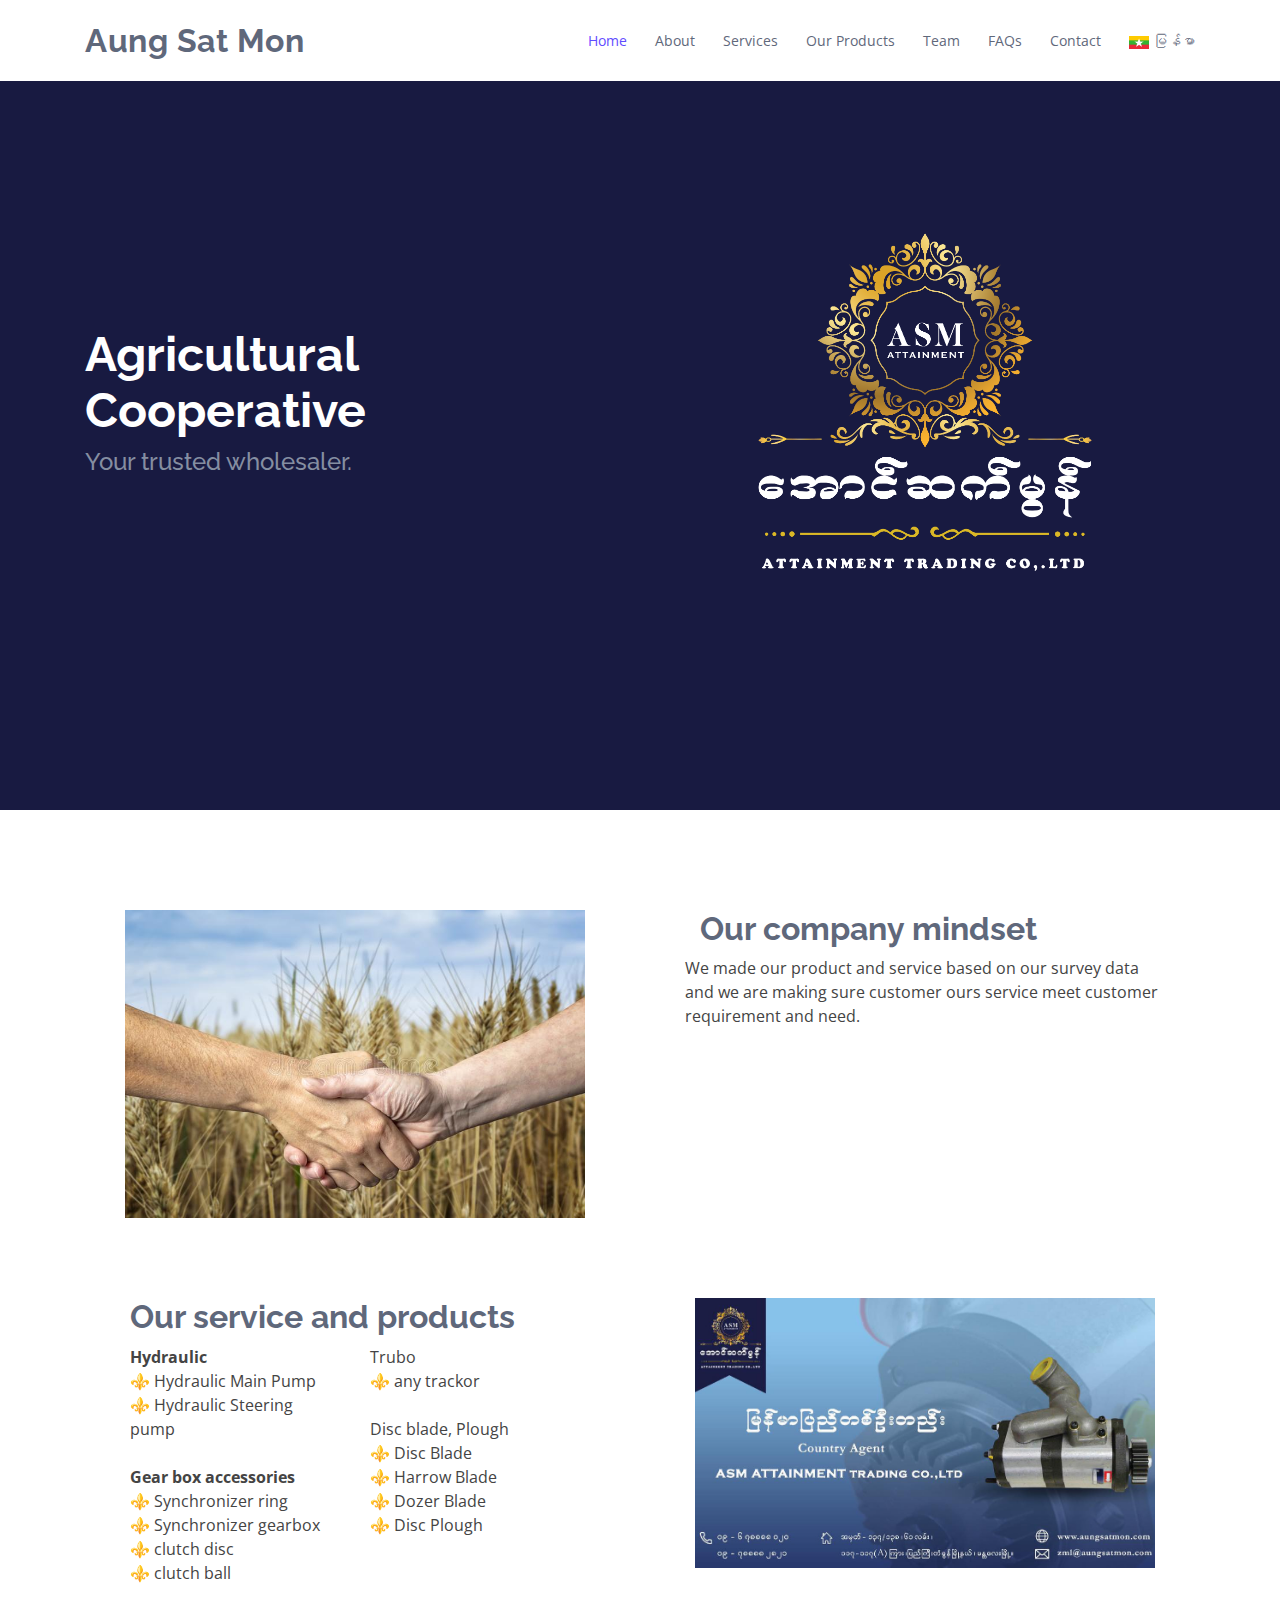
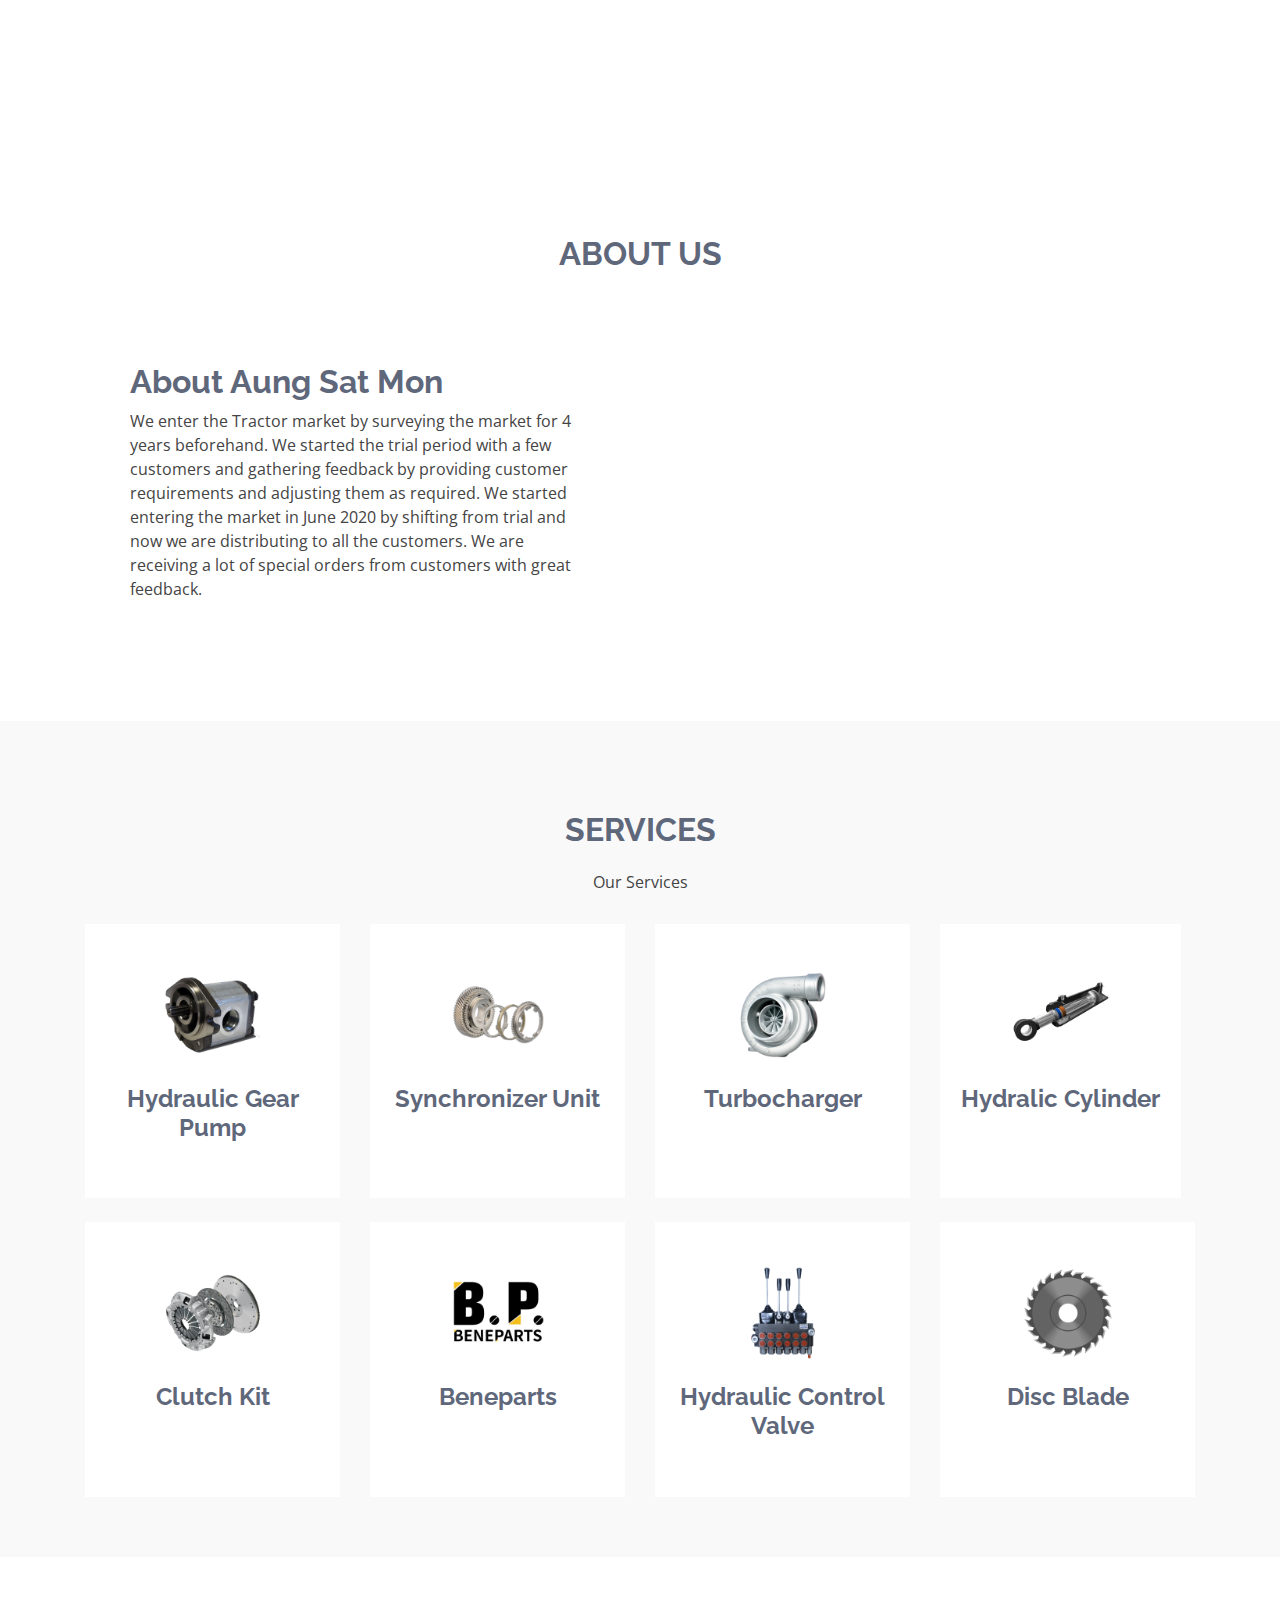
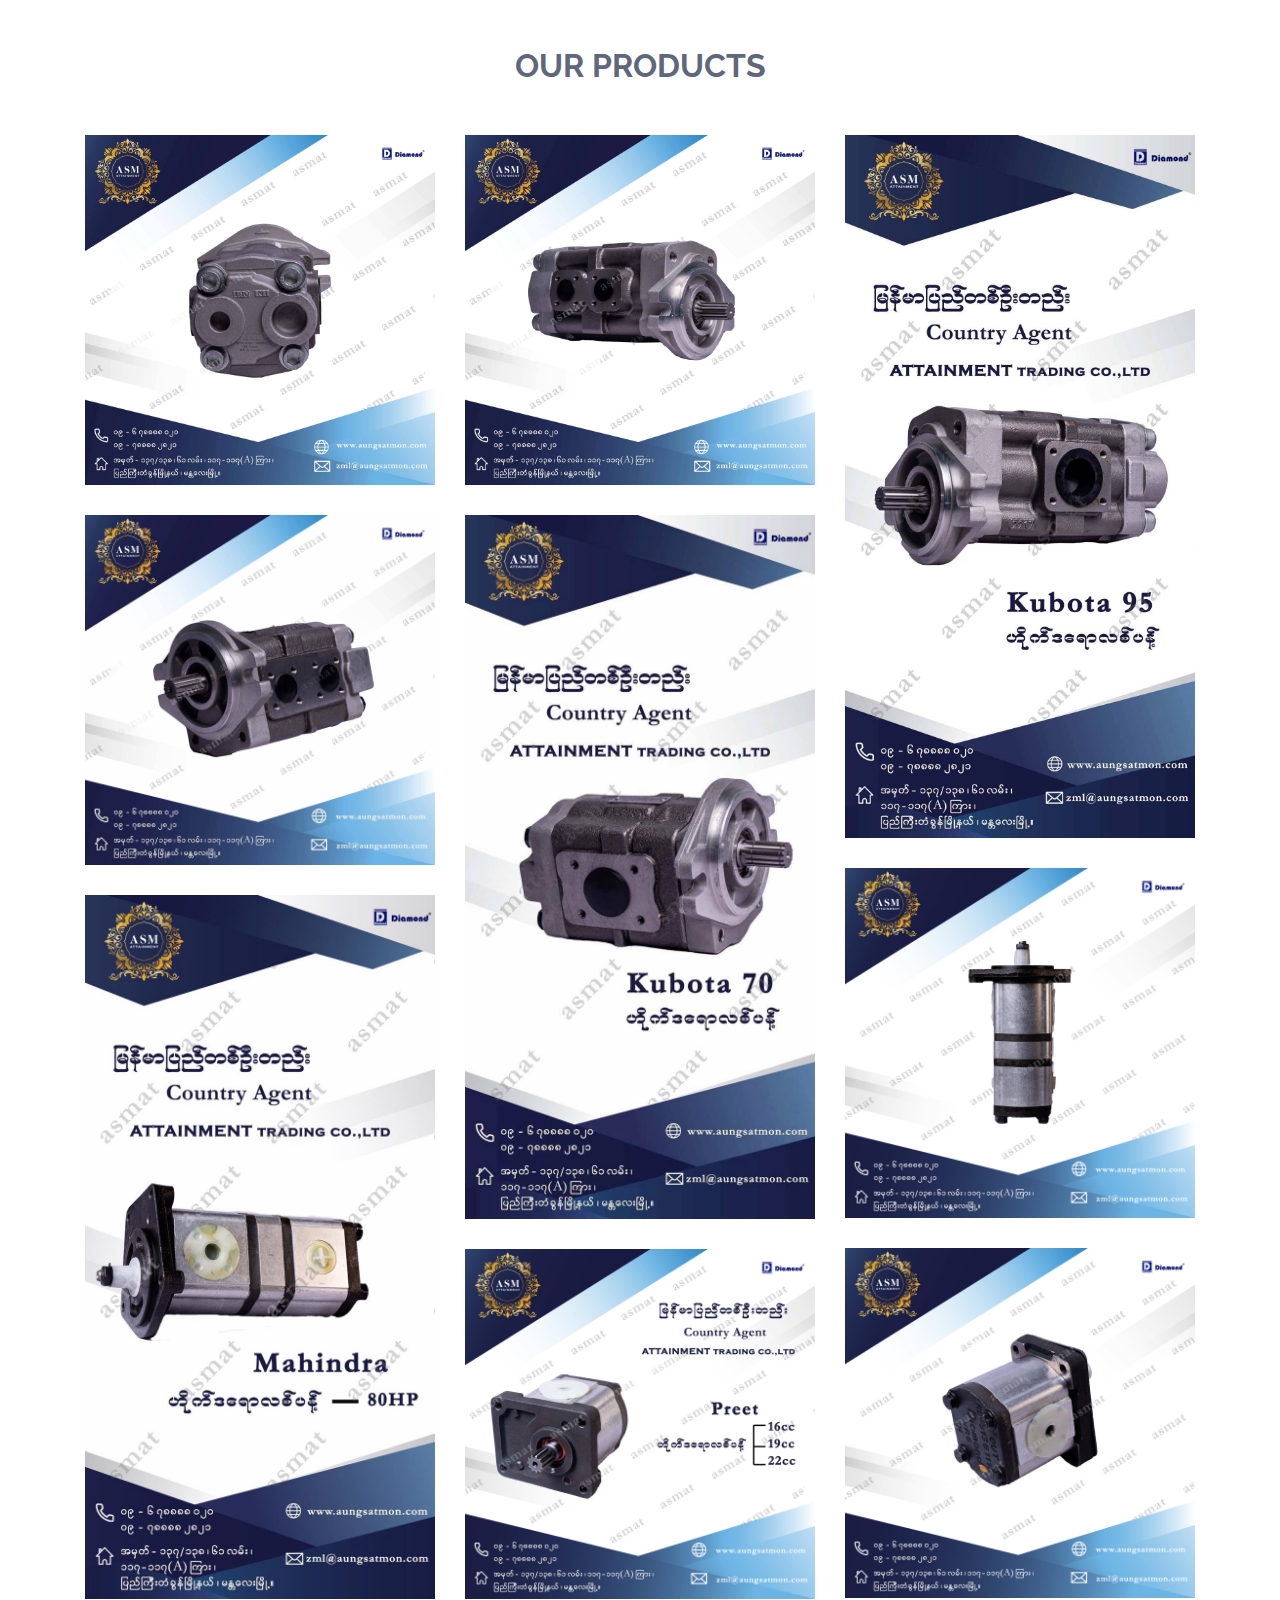
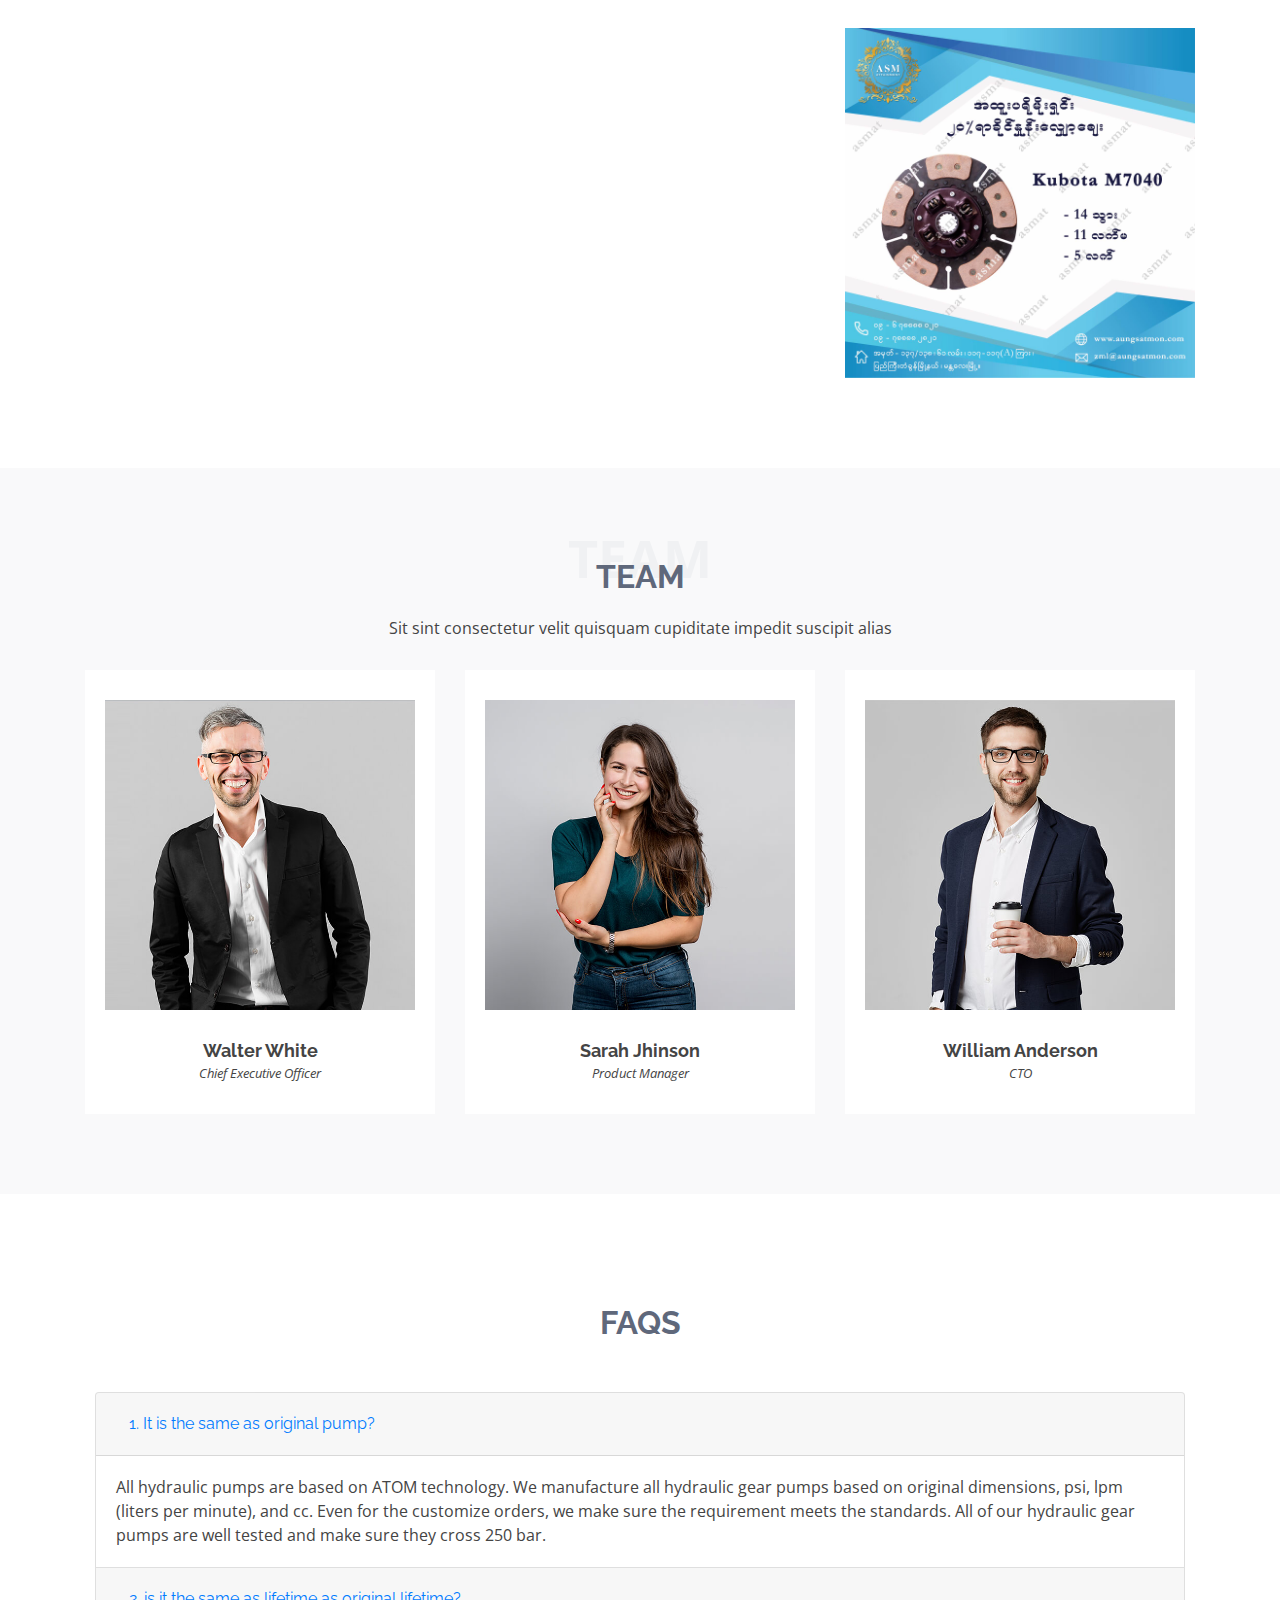
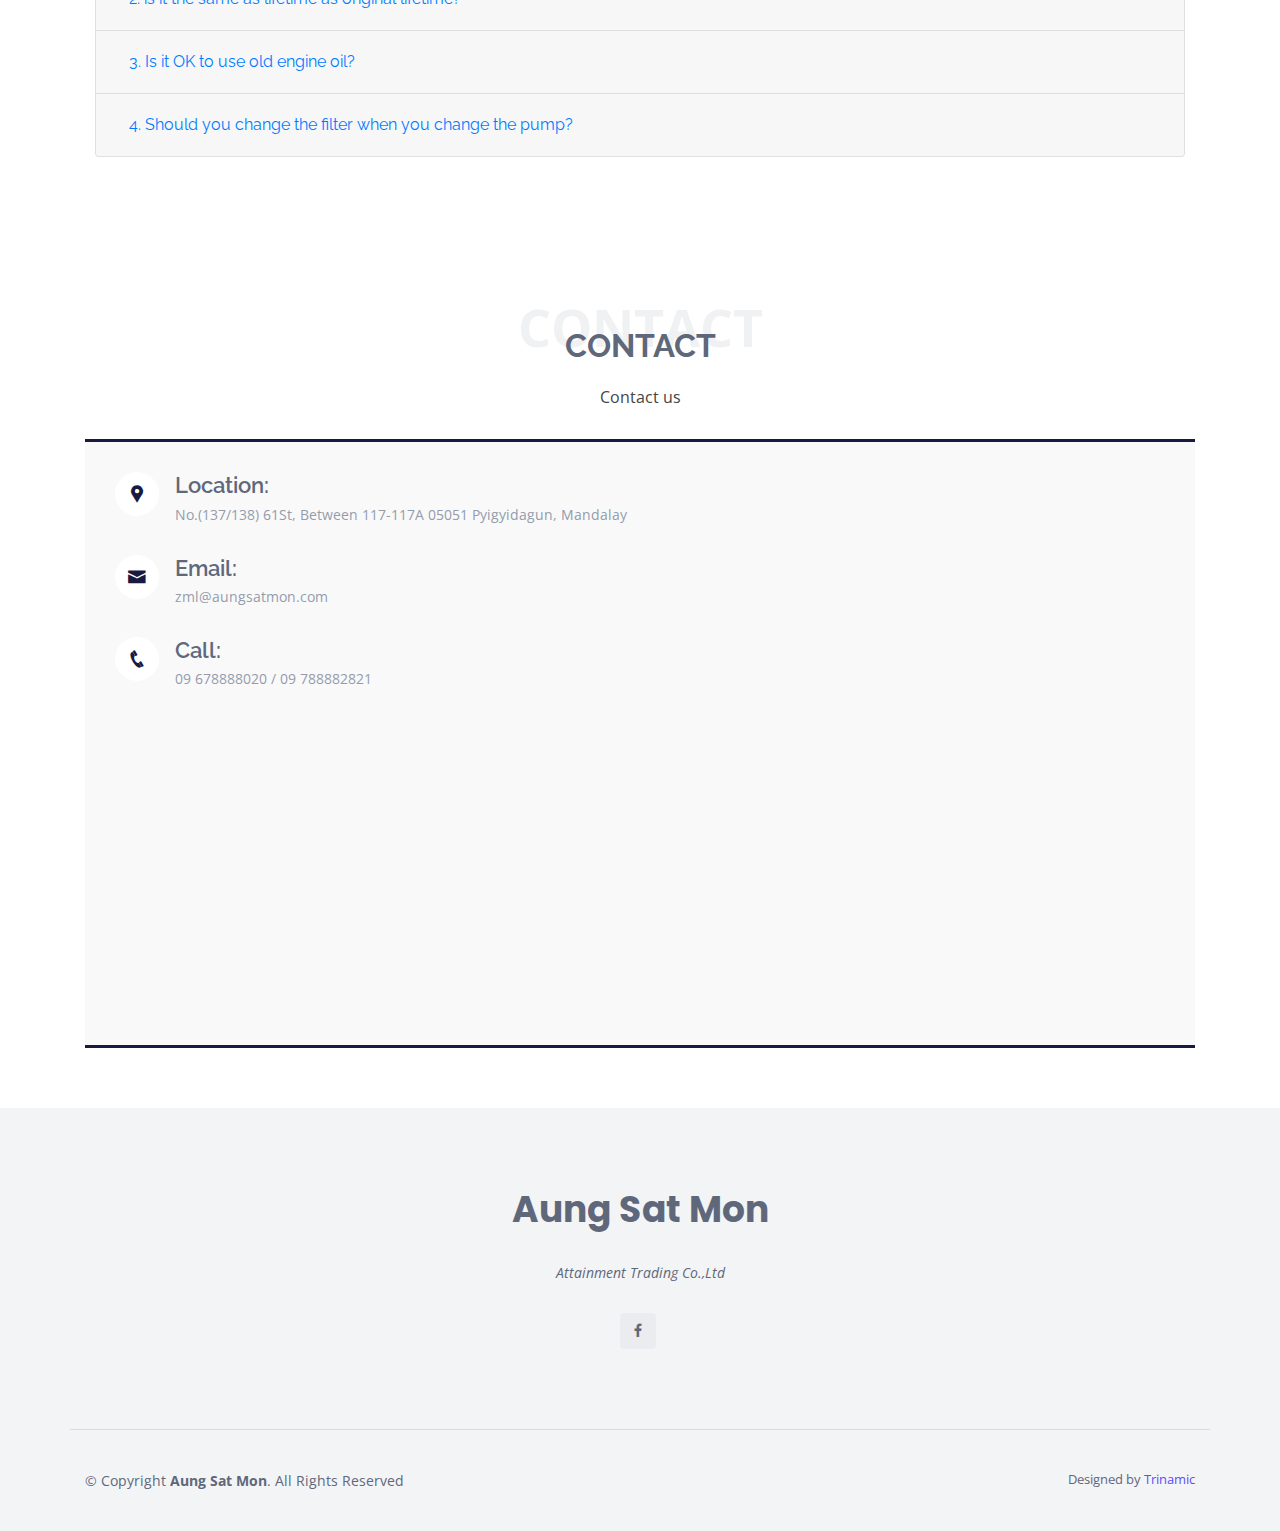
==== en/index.html @ 1b7f3166 "initial commit:" ====
<!DOCTYPE html>
<html lang="en">
  <head>
    <meta charset="utf-8" />
    <meta content="width=device-width, initial-scale=1.0" name="viewport" />

    <title>Aung Sat Mon</title>
    <meta content="" name="descriptison" />
    <meta content="" name="keywords" />

    <!-- Favicons -->
    <link href="../assets/img/favicon.png" rel="icon" />
    <link href="../assets/img/apple-touch-icon.png" rel="apple-touch-icon" />

    <!-- Google Fonts -->
    <link
      href="https://fonts.googleapis.com/css?family=Open+Sans:300,300i,400,400i,600,600i,700,700i|Raleway:300,300i,400,400i,500,500i,600,600i,700,700i|Poppins:300,300i,400,400i,500,500i,600,600i,700,700i"
      rel="stylesheet"
    />

    <!-- Vendor CSS Files -->
    <link
      href="../assets/vendor/bootstrap/css/bootstrap.min.css"
      rel="stylesheet"
    />
    <link href="../assets/vendor/icofont/icofont.min.css" rel="stylesheet" />
    <link
      href="../assets/vendor/boxicons/css/boxicons.min.css"
      rel="stylesheet"
    />
    <link href="../assets/vendor/venobox/venobox.css" rel="stylesheet" />
    <link
      href="../assets/vendor/owl.carousel/assets/owl.carousel.min.css"
      rel="stylesheet"
    />

    <!-- Template Main CSS File -->
    <link href="../assets/css/style.css" rel="stylesheet" />

    <!-- =======================================================
  * Template Name: eNno - v2.1.0
  * Template URL: https://bootstrapmade.com/enno-free-simple-bootstrap-template/
  * Author: BootstrapMade.com
  * License: https://bootstrapmade.com/license/
  ======================================================== -->
  </head>

  <body>
    <!-- ======= Header ======= -->
    <header id="header" class="fixed-top">
      <div class="container d-flex align-items-center">
        <h1 class="logo mr-auto"><a href="index.html">Aung Sat Mon</a></h1>
        <!-- Uncomment below if you prefer to use an image logo -->
        <!-- <a href="index.html" class="logo mr-auto"><img src="assets/img/logo.png" alt="" class="img-fluid"></a>-->

        <nav class="nav-menu d-none d-lg-block">
          <ul>
            <li class="active"><a href="index.html">Home</a></li>
            <li><a href="#about">About</a></li>
            <li><a href="#services">Services</a></li>
            <li><a href="#portfolio">Our Products</a></li>
            <li><a href="#team">Team</a></li>
            <li><a href="#faq">FAQs</a></li>
            <li><a href="#contact">Contact</a></li>
            <li>
              <a href="../mm/index.html"
                ><img src="../assets/img/mm.png" style="width: 20px" />
                မြန်မာ</a
              >
            </li>
          </ul>
        </nav>
        <!-- .nav-menu -->
      </div>
    </header>
    <!-- End Header -->

    <!-- ======= Hero Section ======= -->
    <section
      id="hero"
      class="d-flex align-items-center"
      style="background-color: #181a41; color: white"
    >
      <div class="container">
        <div class="row">
          <div
            class="col-lg-6 pt-5 pt-lg-0 order-2 order-lg-1 d-flex flex-column justify-content-center"
          >
            <h1>Agricultural Cooperative</h1>
            <h2>Your trusted wholesaler.</h2>
            <!-- <div class="d-flex">
              <a href="#about" class="btn-get-started scrollto">Get Started</a>
              <a
                href="https://www.youtube.com/watch?v=jDDaplaOz7Q"
                class="venobox btn-watch-video"
                data-vbtype="video"
                data-autoplay="true"
              >
                Watch Video <i class="icofont-play-alt-2"></i
              ></a>
            </div> -->
          </div>
          <div class="col-lg-6 order-1 order-lg-2 hero-img">
            <img
              src="../assets/img/logo.png"
              class="img-fluid animated"
              alt=""
            />
          </div>
        </div>
      </div>
    </section>
    <!-- End Hero -->

    <main id="main">
      <!-- ======= Featured Services Section ======= -->
      <!-- End Featured Services Section -->

      <!-- ======= About Section ======= -->
      <section class="about">
        <div class="container">
          <div class="row">
            <div class="col-lg-6">
              <img
                src="../assets/img/handshake.jpg"
                class="img-fluid"
                alt=""
                style="padding: 40px"
              />
            </div>
            <div
              class="col-lg-6 pt-4 pt-lg-0 content"
              style="padding: 60px; margin-top: 40px"
            >
              
              <h3>Our company mindset</h3>
              <div class="row">
                <p>
                  We made our product and service based on our survey data and
                  we are making sure customer ours service meet customer
                  requirement and need.
                </p>
              </div>
            </div>
          </div>
        </div>
        <div class="container">
          <div class="row">
            <div
              class="col-lg-6 pt-4 pt-lg-0 content"
              style="padding: 60px; margin-top: 40px"
            >
              <h3>
                Our service and products
              </h3>
              <div class="row">
              <div class="col-lg-6 pt-4 pt-lg-0 content">
              <p>
                <b>Hydraulic</b><br>
                ⚜️ Hydraulic Main Pump<br>
                ⚜️ Hydraulic Steering pump<br>
              </br>
               <b>Gear box accessories</b><br>
                ⚜️ Synchronizer ring<br>
                ⚜️ Synchronizer gearbox<br>
                ⚜️ clutch disc<br>
                ⚜️ clutch ball<br>
              </br>
            </p><p>
              </div>
              <div class="col-lg-6 pt-4 pt-lg-0 content">
               <b></b>Trubo<br>
                ⚜️ any trackor<br>
              </br>
               Disc blade, Plough<br>
                ⚜️ Disc Blade<br>
                ⚜️ Harrow Blade<br>
                ⚜️ Dozer Blade<br>
                ⚜️ Disc Plough<br>
              </p>
              </div>
              </div>
            </div>
            <div class="col-lg-6">
              <img
                src="../assets/img/our-serivce.jpg"
                class="img-fluid"
                alt=""
                style="padding: 40px"
              />
            </div>
          </div>
        </div>
      </section>

      <section id="about" class="about">
        <div class="container">
          <div class="section-title">
            <h2>About us</h2>
          </div>
          <div class="row">
            <div
              class="col-lg-6 pt-4 pt-lg-0 content"
              style="padding: 60px; margin-top: 40px"
            >
              <h3>About Aung Sat Mon</h3>
              <p>
                We enter the Tractor market by surveying the market for 4 years
                beforehand. We started the trial period with a few customers and
                gathering feedback by providing customer requirements and
                adjusting them as required. We started entering the market in
                June 2020 by shifting from trial and now we are distributing to
                all the customers. We are receiving a lot of special orders from
                customers with great feedback.
              </p>
            </div>
            <div class="col-lg-6 embed-responsive embed-responsive-16by9">
              <iframe
                src="https://www.facebook.com/plugins/video.php?href=https%3A%2F%2Fwww.facebook.com%2F105660654586125%2Fvideos%2F1381645515560037%2F&show_text=0&width=560"
                width="560"
                height="315"
                style="border: none; overflow: hidden"
                scrolling="no"
                frameborder="0"
                allowTransparency="true"
                allowfullscreen="true"
              ></iframe>
            </div>
          </div>
        </div>
      </section>
      <!-- End About Section -->

      <!-- ======= Counts Section ======= -->
      <!-- End Counts Section -->

      <!-- ======= Services Section ======= -->
      <section id="services" class="services section-bg">
        <div class="container">
          <div class="section-title">
            <h2>Services</h2>
            <p>Our Services</p>
          </div>

          <div class="row">
            <div class="col-lg-3 col-md-6 d-flex align-items-stretch">
              <div class="icon-box">
                <div class="icon">
                  <img
                    src="../assets/img/service/hydralicpump.png"
                    class="img-fluid service-img"
                  />
                </div>
                <h4><a href="">Hydraulic Gear Pump</a></h4>
              </div>
            </div>

            <div
              class="col-lg-3 col-md-6 d-flex align-items-stretch mt-4 mt-md-0"
            >
              <div class="icon-box">
                <div class="icon">
                  <img
                    src="../assets/img/service/sync.png"
                    class="img-fluid service-img"
                  />
                </div>
                <h4 style="width: 213px"><a href="">Synchronizer Unit</a></h4>
              </div>
            </div>

            <div
              class="col-lg-3 col-md-6 d-flex align-items-stretch mt-4 mt-lg-0"
            >
              <div class="icon-box">
                <div class="icon">
                  <img
                    src="../assets/img/service/turbocharger.png"
                    class="img-fluid service-img"
                  />
                </div>
                <h4 style="width: 213px"><a href="">Turbocharger</a></h4>
              </div>
            </div>

            <div
              class="col-lg-3 col-md-6 d-flex align-items-stretch mt-4 mt-lg-0"
            >
              <div class="icon-box">
                <div class="icon">
                  <img
                    src="../assets/img/service/hydraliccylindar.png"
                    class="img-fluid service-img"
                  />
                </div>
                <h4><a href="">Hydralic Cylinder</a></h4>
              </div>
            </div>

            <div class="col-lg-3 col-md-6 d-flex align-items-stretch mt-4">
              <div class="icon-box">
                <div class="icon">
                  <img
                    src="../assets/img/service/clutch-kit.png"
                    class="img-fluid service-img"
                  />
                </div>
                <h4 style="width: 213px"><a href="">Clutch Kit</a></h4>
              </div>
            </div>

            <div class="col-lg-3 col-md-6 d-flex align-items-stretch mt-4">
              <div class="icon-box">
                <div class="icon">
                  <img
                    src="../assets/img/service/benepart.png"
                    class="img-fluid service-img"
                  />
                </div>
                <h4 style="width: 213px"><a href="">Beneparts</a></h4>
              </div>
            </div>

            <div class="col-lg-3 col-md-6 d-flex align-items-stretch mt-4">
              <div class="icon-box">
                <div class="icon">
                  <img
                    src="../assets/img/service/controlvalve.png"
                    class="img-fluid service-img"
                  />
                </div>
                <h4><a href="">Hydraulic Control Valve</a></h4>
              </div>
            </div>

            <div class="col-lg-3 col-md-6 d-flex align-items-stretch mt-4">
              <div class="icon-box">
                <div class="icon">
                  <img
                    src="../assets/img/service/discblade.png"
                    class="img-fluid service-img"
                  />
                </div>
                <h4 style="width: 213px"><a href="">Disc Blade</a></h4>
              </div>
            </div>
          </div>
        </div>
      </section>
      <!-- End Services Section -->

      <!-- ======= Portfolio Section ======= -->
      <section id="portfolio" class="portfolio">
        <div class="container">
          <div class="section-title">
            <h2>Our Products</h2>
          </div>

          <!-- <div class="row">
            <div class="col-lg-12 d-flex justify-content-center">
              <ul id="portfolio-flters">
                <li data-filter="*" class="filter-active">All</li>
                <li data-filter=".filter-app">App</li>
                <li data-filter=".filter-card">Card</li>
                <li data-filter=".filter-web">Web</li>
              </ul>
            </div>
          </div> -->

          <div class="row portfolio-container">
            <div class="col-lg-4 col-md-6 portfolio-item filter-app">
              <img src="../assets/img/product1.jpg" class="img-fluid" alt="" />
              <div class="portfolio-info">
                <h4>Hydralic Pump</h4>
              </div>
            </div>

            <div class="col-lg-4 col-md-6 portfolio-item filter-web">
              <img src="../assets/img/product2.jpg" class="img-fluid" alt="" />
              <div class="portfolio-info">
                <h4>Hydralic Pump</h4>
              </div>
            </div>

            <div class="col-lg-4 col-md-6 portfolio-item filter-app">
              <img src="../assets/img/product3.jpg" class="img-fluid" alt="" />
              <div class="portfolio-info">
                <h4>Hydralic Pump</h4>
              </div>
            </div>

            <div class="col-lg-4 col-md-6 portfolio-item filter-app">
              <img src="../assets/img/product4.jpg" class="img-fluid" alt="" />
              <div class="portfolio-info">
                <h4>Hydralic Pump</h4>
              </div>
            </div>

            <div class="col-lg-4 col-md-6 portfolio-item filter-app">
              <img src="../assets/img/product5.jpg" class="img-fluid" alt="" />
              <div class="portfolio-info">
                <h4>Hydralic Pump</h4>
              </div>
            </div>

            <div class="col-lg-4 col-md-6 portfolio-item filter-app">
              <img src="../assets/img/product6.jpg" class="img-fluid" alt="" />
              <div class="portfolio-info">
                <h4>Hydralic Pump</h4>
              </div>
            </div>

            <div class="col-lg-4 col-md-6 portfolio-item filter-app">
              <img src="../assets/img/product7.jpg" class="img-fluid" alt="" />
              <div class="portfolio-info">
                <h4>Hydralic Pump</h4>
              </div>
            </div>

            <div class="col-lg-4 col-md-6 portfolio-item filter-app">
              <img src="../assets/img/product8.jpg" class="img-fluid" alt="" />
              <div class="portfolio-info">
                <h4>Hydralic Pump</h4>
              </div>
            </div>

            <div class="col-lg-4 col-md-6 portfolio-item filter-app">
              <img src="../assets/img/product9.jpg" class="img-fluid" alt="" />
              <div class="portfolio-info">
                <h4>Hydralic Pump</h4>
              </div>
            </div>

            <div class="col-lg-4 col-md-6 portfolio-item filter-app">
              <img src="../assets/img/product10.jpg" class="img-fluid" alt="" />
              <div class="portfolio-info">
                <h4>Clutch Disc</h4>
              </div>
            </div>
          </div>
        </div>
      </section>
      <!-- End Portfolio Section -->

      <!-- ======= Testimonials Section ======= -->
      
      <!-- End Testimonials Section -->

      <!-- ======= Cta Section ======= -->
      <!-- <section id="cta" class="cta">
        <div class="container">
          <div class="text-center">
            <h3>Call To Action</h3>
            <p>
              Duis aute irure dolor in reprehenderit in voluptate velit esse
              cillum dolore eu fugiat nulla pariatur. Excepteur sint occaecat
              cupidatat non proident, sunt in culpa qui officia deserunt mollit
              anim id est laborum.
            </p>
            <a class="cta-btn" href="#">Call To Action</a>
          </div>
        </div>
      </section> -->
      <!-- End Cta Section -->

      <!-- ======= Team Section ======= -->
      <section id="team" class="team section-bg">
        <div class="container">
          <div class="section-title">
            <span>Team</span>
            <h2>Team</h2>
            <p>
              Sit sint consectetur velit quisquam cupiditate impedit suscipit
              alias
            </p>
          </div>

          <div class="row">
            <div class="col-lg-4 col-md-6 d-flex align-items-stretch">
              <div class="member">
                <img src="../assets/img/team/team-1.jpg" alt="" />
                <h4>Walter White</h4>
                <span>Chief Executive Officer</span>
              </div>
            </div>

            <div class="col-lg-4 col-md-6 d-flex align-items-stretch">
              <div class="member">
                <img src="../assets/img/team/team-2.jpg" alt="" />
                <h4>Sarah Jhinson</h4>
                <span>Product Manager</span>
              </div>
            </div>

            <div class="col-lg-4 col-md-6 d-flex align-items-stretch">
              <div class="member">
                <img src="../assets/img/team/team-3.jpg" alt="" />
                <h4>William Anderson</h4>
                <span>CTO</span>
              </div>
            </div>
          </div>
        </div>
      </section>
      <!-- End Team Section -->
      <section id="faq" style="padding: 80px">
        <div class="container">
          <div class="section-title">
            <h2>FAQs</h2>
          </div>
          <div class="accordion" id="accordionExample">
            <div class="card">
              <div class="card-header" id="headingOne">
                <h2 class="mb-0">
                  <button
                    class="btn btn-link btn-block text-left"
                    type="button"
                    data-toggle="collapse"
                    data-target="#collapseOne"
                    aria-expanded="true"
                    aria-controls="collapseOne"
                  >
                    1. It is the same as original pump?
                  </button>
                </h2>
              </div>

              <div
                id="collapseOne"
                class="collapse show"
                aria-labelledby="headingOne"
                data-parent="#accordionExample"
              >
                <div class="card-body">
                  All hydraulic pumps are based on ATOM technology. We
                  manufacture all hydraulic gear pumps based on original
                  dimensions, psi, lpm (liters per minute), and cc. Even for the
                  customize orders, we make sure the requirement meets the
                  standards. All of our hydraulic gear pumps are well tested and
                  make sure they cross 250 bar.
                </div>
              </div>
            </div>
            <div class="card">
              <div class="card-header" id="headingTwo">
                <h2 class="mb-0">
                  <button
                    class="btn btn-link btn-block text-left collapsed"
                    type="button"
                    data-toggle="collapse"
                    data-target="#collapseTwo"
                    aria-expanded="false"
                    aria-controls="collapseTwo"
                  >
                    2. is it the same as lifetime as original lifetime?
                  </button>
                </h2>
              </div>
              <div
                id="collapseTwo"
                class="collapse"
                aria-labelledby="headingTwo"
                data-parent="#accordionExample"
              >
                <div class="card-body">
                  We used the same technology, the same material, and the
                  standards as the original therefore we guarantee it will be
                  the same as the original.
                </div>
              </div>
            </div>
            <div class="card">
              <div class="card-header" id="headingFour">
                <h2 class="mb-0">
                  <button
                    class="btn btn-link btn-block text-left collapsed"
                    type="button"
                    data-toggle="collapse"
                    data-target="#collapseThree"
                    aria-expanded="false"
                    aria-controls="collapseThree"
                  >
                    3. Is it OK to use old engine oil?
                  </button>
                </h2>
              </div>
              <div
                id="collapseThree"
                class="collapse"
                aria-labelledby="headingThree"
                data-parent="#accordionExample"
              >
                <div class="card-body">
                  It’s better to use only the recommended lifetime and
                  recommended oil to protect the pump and its longevity.
                </div>
              </div>
            </div>
            <div class="card">
              <div class="card-header" id="headingThree">
                <h2 class="mb-0">
                  <button
                    class="btn btn-link btn-block text-left collapsed"
                    type="button"
                    data-toggle="collapse"
                    data-target="#collapseFour"
                    aria-expanded="false"
                    aria-controls="collapseFour"
                  >
                    4. Should you change the filter when you change the pump?
                  </button>
                </h2>
              </div>
              <div
                id="collapseFour"
                class="collapse"
                aria-labelledby="headingFour"
                data-parent="#accordionExample"
              >
                <div class="card-body">
                  Whenever you change the pump, you need to change the filter.
                  The filter needs to change when it reaches 200 running hours.
                  If you don’t change the hydraulic filter then the pump
                  lifetime can be degraded. Hydraulic filter specifications such
                  as material and dimensions need to match as the original
                  filter.
                </div>
              </div>
            </div>
          </div>
        </div>
      </section>
      <!-- ======= Contact Section ======= -->
      <section id="contact" class="contact">
        <div class="container">
          <div class="section-title">
            <span>Contact</span>
            <h2>Contact</h2>
            <p>Contact us</p>
          </div>

          <div class="row">
            <div class="col-lg-12 d-flex align-items-stretch">
              <div class="info">
                <div class="address">
                  <i class="icofont-google-map"></i>
                  <h4>Location:</h4>
                  <p>
                    No.(137/138) 61St, Between 117-117A 05051 Pyigyidagun,
                    Mandalay
                  </p>
                </div>

                <div class="email">
                  <i class="icofont-envelope"></i>
                  <h4>Email:</h4>
                  <p>zml@aungsatmon.com</p>
                </div>

                <div class="phone">
                  <i class="icofont-phone"></i>
                  <h4>Call:</h4>
                  <a href="tel:09254176266"
                    ><p>09 678888020 / 09 788882821</p></a
                  >
                </div>

                <iframe
                  src="https://www.google.com/maps/embed?pb=!1m18!1m12!1m3!1d925.3608891069446!2d96.11097082917853!3d21.917493243268254!2m3!1f0!2f0!3f0!3m2!1i1024!2i768!4f13.1!3m3!1m2!1s0x0%3A0x0!2zMjHCsDU1JzAzLjAiTiA5NsKwMDYnNDEuNSJF!5e0!3m2!1sen!2smm!4v1600012897300!5m2!1sen!2smm"
                  frameborder="0"
                  style="border: 0; width: 100%; height: 290px"
                  allowfullscreen
                ></iframe>
              </div>
            </div>
          </div>
        </div>
      </section>
      <!-- End Contact Section -->
    </main>
    <!-- End #main -->

    <!-- ======= Footer ======= -->
    <footer id="footer">
      <div class="footer-top">
        <div class="container">
          <div class="row justify-content-center">
            <div class="col-lg-6">
              <h3>Aung Sat Mon</h3>
              <p>Attainment Trading Co.,Ltd</p>
            </div>
          </div>

          <!-- <div class="row footer-newsletter justify-content-center">
            <div class="col-lg-6">
              <form action="" method="post">
                <input
                  type="email"
                  name="email"
                  placeholder="Enter your Email"
                /><input type="submit" value="Subscribe" />
              </form>
            </div>
          </div> -->

          <div class="social-links">
            <!-- <a href="#" class="twitter"><i class="bx bxl-twitter"></i></a> -->
            <a
              href="https://www.facebook.com/Aung-Sat-Mon-Trading-105660654586125"
              class="facebook"
              target="_blank"
              ><i class="bx bxl-facebook"></i
            ></a>
            <!-- <a href="#" class="instagram"><i class="bx bxl-instagram"></i></a>
            <a href="#" class="google-plus"><i class="bx bxl-skype"></i></a>
            <a href="#" class="linkedin"><i class="bx bxl-linkedin"></i></a> -->
          </div>
        </div>
      </div>

      <div class="container footer-bottom clearfix">
        <div class="copyright">
          &copy; Copyright <strong><span>Aung Sat Mon</span></strong
          >. All Rights Reserved
        </div>
        <div class="credits">
          <!-- All the links in the footer should remain intact. -->
          <!-- You can delete the links only if you purchased the pro version. -->
          <!-- Licensing information: https://bootstrapmade.com/license/ -->
          <!-- Purchase the pro version with working PHP/AJAX contact form: https://bootstrapmade.com/enno-free-simple-bootstrap-template/ -->
          Designed by <a href="#">Trinamic</a>
        </div>
      </div>
    </footer>
    <!-- End Footer -->

    <a href="#" class="back-to-top"><i class="icofont-simple-up"></i></a>

    <!-- Vendor JS Files -->
    <script src="../assets/vendor/jquery/jquery.min.js"></script>
    <script src="../assets/vendor/bootstrap/js/bootstrap.bundle.min.js"></script>
    <script src="../assets/vendor/jquery.easing/jquery.easing.min.js"></script>
    <script src="../assets/vendor/php-email-form/validate.js"></script>
    <script src="../assets/vendor/waypoints/jquery.waypoints.min.js"></script>
    <script src="../assets/vendor/counterup/counterup.min.js"></script>
    <script src="../assets/vendor/isotope-layout/isotope.pkgd.min.js"></script>
    <script src="../assets/vendor/venobox/venobox.min.js"></script>
    <script src="../assets/vendor/owl.carousel/owl.carousel.min.js"></script>

    <!-- Template Main JS File -->
    <script src="../assets/js/main.js"></script>
  </body>
</html>
---- assets/vendor/venobox/venobox.css ----
/* ------ venobox.css --------*/
.vbox-overlay *, .vbox-overlay *:before, .vbox-overlay *:after{
    -webkit-backface-visibility: hidden;
    -webkit-box-sizing:border-box;
    -moz-box-sizing:border-box;
    box-sizing:border-box;
}
.vbox-overlay * { 
    -webkit-backface-visibility: visible;
    backface-visibility: visible;
}
.vbox-overlay{
    display: -webkit-flex;
    display: flex;
    -webkit-flex-direction: column;
    flex-direction: column;
    -webkit-justify-content: center;
    justify-content: center;
    -webkit-align-items: center;
    align-items: center;
    position: fixed;
    left: 0;
    top: 0;
    bottom: 0;
    right: 0;
    z-index: 999999;
}

/* ----- navigation ----- */
.vbox-title{
    width: 100%;
    height: 40px;
    float: left;
    text-align: center;
    line-height: 28px;
    font-size: 12px;
    padding: 6px 50px;
    overflow: hidden;
    position: fixed;
    display: none;
    left: 0;
    z-index: 89;
}
.vbox-close{
    cursor: pointer;
    position: fixed;
    top: -1px;
    right: 0;
    width: 50px;
    height: 40px;
    padding: 6px;
    display: block;
    background-position:10px center;
    overflow: hidden;
    font-size: 24px;
    line-height: 1;
    text-align: center;
    z-index: 99;
}
.vbox-left{
    cursor: pointer;
    position: fixed;
    left: 0;
    height: 40px;
    overflow: hidden;
    line-height: 28px;
    font-size: 12px;
    z-index: 99;
    display: flex;
    align-items:center;
}
.vbox-num{
    display: inline-block;
    margin: 6px 0 6px 15px;
}
/* ----- Social share ----- */
.vbox-share{
    line-height: 28px;
    font-size: 12px;
    overflow: hidden;
    position: fixed;
    left: 0;
    z-index: 98;
    display: flex;
    align-items:center;
    justify-content: center;
    width: 100%;
    text-align: center;
}
.vbox-share svg{
    max-height: 28px;
    width: 28px;
    z-index: 10;
    margin-left: 12px;
    margin-top: 6px;
    margin-bottom: 6px;
    vertical-align: middle;
}


/* ----- navigation ARROWS ----- */
.vbox-next, .vbox-prev{
    position: fixed;
    top: 50%;
    margin-top: -15px;
    overflow: hidden;
    cursor: pointer;
    display: block;
    width: 45px;
    height: 45px;
    z-index: 99;
}
.vbox-next span, .vbox-prev span{
    position: relative;
    width: 20px;
    height: 20px;
    border: 2px solid transparent;
    border-top-color: #B6B6B6;
    border-right-color: #B6B6B6;
    text-indent: -100px;
    position: absolute;
    top: 8px;
    display: block;
}
.vbox-prev{
    left: 15px;
}
.vbox-next{
    right: 15px;
}
.vbox-prev span{
    left: 10px;
    -ms-transform: rotate(-135deg);
    -webkit-transform: rotate(-135deg);
    transform: rotate(-135deg);
}
.vbox-next span{
    -ms-transform: rotate(45deg);
    -webkit-transform: rotate(45deg);
    transform: rotate(45deg);
    right: 10px;
}
/* ------- inline window ------ */
.vbox-inline{
    width: 420px;
    height: 315px;
    height: 70vh;
    padding: 10px;
    background: #fff;
    margin: 0 auto;
    overflow: auto;
    text-align: left;
}
/* ------- Video & iFrames window ------ */
.venoframe{
    max-width: 100%;
    width: 100%;
    border: none;
    width: 100%;
    height: 260px;
    height: 70vh;
}
.venoframe.vbvid{
    height: 260px;
}
@media (min-width: 768px) {
    .venoframe, .vbox-inline{
        width: 90%;
        height: 360px;
        height: 70vh;
    }
    .venoframe.vbvid{
        width: 640px;
        height: 360px;
    }
}
@media (min-width: 992px) {
    .venoframe, .vbox-inline{
        max-width: 1200px;
        width: 80%;
        height: 540px;
        height: 70vh;
    }
    .venoframe.vbvid{
        width: 960px;
        height: 540px;
    }
}
/* 
Please do NOT edit this part! 
or at least read this note: http://i.imgur.com/7C0ws9e.gif
*/
.vbox-open{
    overflow: hidden;
}
.vbox-container{
    position: absolute;
    left: 0;
    right: 0;
    top: 0;
    bottom: 0;
    overflow-x: hidden;
    overflow-y: scroll;
    overflow-scrolling: touch;
    -webkit-overflow-scrolling: touch;
    z-index: 20;
    max-height: 100%;

}

.vbox-content{
    text-align: center;
    float: left;
    width: 100%;
    position: relative;
    overflow: hidden;
    padding: 20px 4%;
}
.vbox-container img{
    max-width: 100%;
    height: auto;
}
.vbox-figlio{
    box-shadow: 0 0 12px rgba(0,0,0,0.19), 0 6px 6px rgba(0,0,0,0.23);
    max-width: 100%;
    text-align: initial;
}
img.vbox-figlio{
    -webkit-user-select: none;
-khtml-user-select: none;
-moz-user-select: none;
-o-user-select: none;
user-select: none;
}
.vbox-content.swipe-left{
    margin-left: -200px !important;
}
.vbox-content.swipe-right{
    margin-left: 200px !important;
}
.vbox-animated{
    webkit-transition: margin 300ms ease-out;
    transition: margin 300ms ease-out;
}

/* ---------- preloader ----------
 * SPINKIT 
 * http://tobiasahlin.com/spinkit/
-------------------------------- */
.sk-double-bounce,.sk-rotating-plane{width:40px;height:40px;margin:40px auto}.sk-rotating-plane{background-color:#333;-webkit-animation:sk-rotatePlane 1.2s infinite ease-in-out;animation:sk-rotatePlane 1.2s infinite ease-in-out}@-webkit-keyframes sk-rotatePlane{0%{-webkit-transform:perspective(120px) rotateX(0) rotateY(0);transform:perspective(120px) rotateX(0) rotateY(0)}50%{-webkit-transform:perspective(120px) rotateX(-180.1deg) rotateY(0);transform:perspective(120px) rotateX(-180.1deg) rotateY(0)}100%{-webkit-transform:perspective(120px) rotateX(-180deg) rotateY(-179.9deg);transform:perspective(120px) rotateX(-180deg) rotateY(-179.9deg)}}@keyframes sk-rotatePlane{0%{-webkit-transform:perspective(120px) rotateX(0) rotateY(0);transform:perspective(120px) rotateX(0) rotateY(0)}50%{-webkit-transform:perspective(120px) rotateX(-180.1deg) rotateY(0);transform:perspective(120px) rotateX(-180.1deg) rotateY(0)}100%{-webkit-transform:perspective(120px) rotateX(-180deg) rotateY(-179.9deg);transform:perspective(120px) rotateX(-180deg) rotateY(-179.9deg)}}.sk-double-bounce{position:relative}.sk-double-bounce .sk-child{width:100%;height:100%;border-radius:50%;background-color:#333;opacity:.6;position:absolute;top:0;left:0;-webkit-animation:sk-doubleBounce 2s infinite ease-in-out;animation:sk-doubleBounce 2s infinite ease-in-out}.sk-chasing-dots .sk-child,.sk-spinner-pulse,.sk-three-bounce .sk-child{background-color:#333;border-radius:100%}.sk-double-bounce .sk-double-bounce2{-webkit-animation-delay:-1s;animation-delay:-1s}@-webkit-keyframes sk-doubleBounce{0%,100%{-webkit-transform:scale(0);transform:scale(0)}50%{-webkit-transform:scale(1);transform:scale(1)}}@keyframes sk-doubleBounce{0%,100%{-webkit-transform:scale(0);transform:scale(0)}50%{-webkit-transform:scale(1);transform:scale(1)}}.sk-wave{margin:40px auto;width:50px;height:40px;text-align:center;font-size:10px}.sk-wave .sk-rect{background-color:#333;height:100%;width:6px;display:inline-block;-webkit-animation:sk-waveStretchDelay 1.2s infinite ease-in-out;animation:sk-waveStretchDelay 1.2s infinite ease-in-out}.sk-wave .sk-rect1{-webkit-animation-delay:-1.2s;animation-delay:-1.2s}.sk-wave .sk-rect2{-webkit-animation-delay:-1.1s;animation-delay:-1.1s}.sk-wave .sk-rect3{-webkit-animation-delay:-1s;animation-delay:-1s}.sk-wave .sk-rect4{-webkit-animation-delay:-.9s;animation-delay:-.9s}.sk-wave .sk-rect5{-webkit-animation-delay:-.8s;animation-delay:-.8s}@-webkit-keyframes sk-waveStretchDelay{0%,100%,40%{-webkit-transform:scaleY(.4);transform:scaleY(.4)}20%{-webkit-transform:scaleY(1);transform:scaleY(1)}}@keyframes sk-waveStretchDelay{0%,100%,40%{-webkit-transform:scaleY(.4);transform:scaleY(.4)}20%{-webkit-transform:scaleY(1);transform:scaleY(1)}}.sk-wandering-cubes{margin:40px auto;width:40px;height:40px;position:relative}.sk-wandering-cubes .sk-cube{background-color:#333;width:10px;height:10px;position:absolute;top:0;left:0;-webkit-animation:sk-wanderingCube 1.8s ease-in-out -1.8s infinite both;animation:sk-wanderingCube 1.8s ease-in-out -1.8s infinite both}.sk-chasing-dots,.sk-spinner-pulse{width:40px;height:40px;margin:40px auto}.sk-wandering-cubes .sk-cube2{-webkit-animation-delay:-.9s;animation-delay:-.9s}@-webkit-keyframes sk-wanderingCube{0%{-webkit-transform:rotate(0);transform:rotate(0)}25%{-webkit-transform:translateX(30px) rotate(-90deg) scale(.5);transform:translateX(30px) rotate(-90deg) scale(.5)}50%{-webkit-transform:translateX(30px) translateY(30px) rotate(-179deg);transform:translateX(30px) translateY(30px) rotate(-179deg)}50.1%{-webkit-transform:translateX(30px) translateY(30px) rotate(-180deg);transform:translateX(30px) translateY(30px) rotate(-180deg)}75%{-webkit-transform:translateX(0) translateY(30px) rotate(-270deg) scale(.5);transform:translateX(0) translateY(30px) rotate(-270deg) scale(.5)}100%{-webkit-transform:rotate(-360deg);transform:rotate(-360deg)}}@keyframes sk-wanderingCube{0%{-webkit-transform:rotate(0);transform:rotate(0)}25%{-webkit-transform:translateX(30px) rotate(-90deg) scale(.5);transform:translateX(30px) rotate(-90deg) scale(.5)}50%{-webkit-transform:translateX(30px) translateY(30px) rotate(-179deg);transform:translateX(30px) translateY(30px) rotate(-179deg)}50.1%{-webkit-transform:translateX(30px) translateY(30px) rotate(-180deg);transform:translateX(30px) translateY(30px) rotate(-180deg)}75%{-webkit-transform:translateX(0) translateY(30px) rotate(-270deg) scale(.5);transform:translateX(0) translateY(30px) rotate(-270deg) scale(.5)}100%{-webkit-transform:rotate(-360deg);transform:rotate(-360deg)}}.sk-spinner-pulse{-webkit-animation:sk-pulseScaleOut 1s infinite ease-in-out;animation:sk-pulseScaleOut 1s infinite ease-in-out}@-webkit-keyframes sk-pulseScaleOut{0%{-webkit-transform:scale(0);transform:scale(0)}100%{-webkit-transform:scale(1);transform:scale(1);opacity:0}}@keyframes sk-pulseScaleOut{0%{-webkit-transform:scale(0);transform:scale(0)}100%{-webkit-transform:scale(1);transform:scale(1);opacity:0}}.sk-chasing-dots{position:relative;text-align:center;-webkit-animation:sk-chasingDotsRotate 2s infinite linear;animation:sk-chasingDotsRotate 2s infinite linear}.sk-chasing-dots .sk-child{width:60%;height:60%;display:inline-block;position:absolute;top:0;-webkit-animation:sk-chasingDotsBounce 2s infinite ease-in-out;animation:sk-chasingDotsBounce 2s infinite ease-in-out}.sk-chasing-dots .sk-dot2{top:auto;bottom:0;-webkit-animation-delay:-1s;animation-delay:-1s}@-webkit-keyframes sk-chasingDotsRotate{100%{-webkit-transform:rotate(360deg);transform:rotate(360deg)}}@keyframes sk-chasingDotsRotate{100%{-webkit-transform:rotate(360deg);transform:rotate(360deg)}}@-webkit-keyframes sk-chasingDotsBounce{0%,100%{-webkit-transform:scale(0);transform:scale(0)}50%{-webkit-transform:scale(1);transform:scale(1)}}@keyframes sk-chasingDotsBounce{0%,100%{-webkit-transform:scale(0);transform:scale(0)}50%{-webkit-transform:scale(1);transform:scale(1)}}.sk-three-bounce{margin:40px auto;width:80px;text-align:center}.sk-three-bounce .sk-child{width:20px;height:20px;display:inline-block;-webkit-animation:sk-three-bounce 1.4s ease-in-out 0s infinite both;animation:sk-three-bounce 1.4s ease-in-out 0s infinite both}.sk-circle .sk-child:before,.sk-fading-circle .sk-circle:before{display:block;border-radius:100%;content:'';background-color:#333}.sk-three-bounce .sk-bounce1{-webkit-animation-delay:-.32s;animation-delay:-.32s}.sk-three-bounce .sk-bounce2{-webkit-animation-delay:-.16s;animation-delay:-.16s}@-webkit-keyframes sk-three-bounce{0%,100%,80%{-webkit-transform:scale(0);transform:scale(0)}40%{-webkit-transform:scale(1);transform:scale(1)}}@keyframes sk-three-bounce{0%,100%,80%{-webkit-transform:scale(0);transform:scale(0)}40%{-webkit-transform:scale(1);transform:scale(1)}}.sk-circle{margin:40px auto;width:40px;height:40px;position:relative}.sk-circle .sk-child{width:100%;height:100%;position:absolute;left:0;top:0}.sk-circle .sk-child:before{margin:0 auto;width:15%;height:15%;-webkit-animation:sk-circleBounceDelay 1.2s infinite ease-in-out both;animation:sk-circleBounceDelay 1.2s infinite ease-in-out both}.sk-circle .sk-circle2{-webkit-transform:rotate(30deg);-ms-transform:rotate(30deg);transform:rotate(30deg)}.sk-circle .sk-circle3{-webkit-transform:rotate(60deg);-ms-transform:rotate(60deg);transform:rotate(60deg)}.sk-circle .sk-circle4{-webkit-transform:rotate(90deg);-ms-transform:rotate(90deg);transform:rotate(90deg)}.sk-circle .sk-circle5{-webkit-transform:rotate(120deg);-ms-transform:rotate(120deg);transform:rotate(120deg)}.sk-circle .sk-circle6{-webkit-transform:rotate(150deg);-ms-transform:rotate(150deg);transform:rotate(150deg)}.sk-circle .sk-circle7{-webkit-transform:rotate(180deg);-ms-transform:rotate(180deg);transform:rotate(180deg)}.sk-circle .sk-circle8{-webkit-transform:rotate(210deg);-ms-transform:rotate(210deg);transform:rotate(210deg)}.sk-circle .sk-circle9{-webkit-transform:rotate(240deg);-ms-transform:rotate(240deg);transform:rotate(240deg)}.sk-circle .sk-circle10{-webkit-transform:rotate(270deg);-ms-transform:rotate(270deg);transform:rotate(270deg)}.sk-circle .sk-circle11{-webkit-transform:rotate(300deg);-ms-transform:rotate(300deg);transform:rotate(300deg)}.sk-circle .sk-circle12{-webkit-transform:rotate(330deg);-ms-transform:rotate(330deg);transform:rotate(330deg)}.sk-circle .sk-circle2:before{-webkit-animation-delay:-1.1s;animation-delay:-1.1s}.sk-circle .sk-circle3:before{-webkit-animation-delay:-1s;animation-delay:-1s}.sk-circle .sk-circle4:before{-webkit-animation-delay:-.9s;animation-delay:-.9s}.sk-circle .sk-circle5:before{-webkit-animation-delay:-.8s;animation-delay:-.8s}.sk-circle .sk-circle6:before{-webkit-animation-delay:-.7s;animation-delay:-.7s}.sk-circle .sk-circle7:before{-webkit-animation-delay:-.6s;animation-delay:-.6s}.sk-circle .sk-circle8:before{-webkit-animation-delay:-.5s;animation-delay:-.5s}.sk-circle .sk-circle9:before{-webkit-animation-delay:-.4s;animation-delay:-.4s}.sk-circle .sk-circle10:before{-webkit-animation-delay:-.3s;animation-delay:-.3s}.sk-circle .sk-circle11:before{-webkit-animation-delay:-.2s;animation-delay:-.2s}.sk-circle .sk-circle12:before{-webkit-animation-delay:-.1s;animation-delay:-.1s}@-webkit-keyframes sk-circleBounceDelay{0%,100%,80%{-webkit-transform:scale(0);transform:scale(0)}40%{-webkit-transform:scale(1);transform:scale(1)}}@keyframes sk-circleBounceDelay{0%,100%,80%{-webkit-transform:scale(0);transform:scale(0)}40%{-webkit-transform:scale(1);transform:scale(1)}}.sk-cube-grid{width:40px;height:40px;margin:40px auto}.sk-cube-grid .sk-cube{width:33.33%;height:33.33%;background-color:#333;float:left;-webkit-animation:sk-cubeGridScaleDelay 1.3s infinite ease-in-out;animation:sk-cubeGridScaleDelay 1.3s infinite ease-in-out}.sk-cube-grid .sk-cube1{-webkit-animation-delay:.2s;animation-delay:.2s}.sk-cube-grid .sk-cube2{-webkit-animation-delay:.3s;animation-delay:.3s}.sk-cube-grid .sk-cube3{-webkit-animation-delay:.4s;animation-delay:.4s}.sk-cube-grid .sk-cube4{-webkit-animation-delay:.1s;animation-delay:.1s}.sk-cube-grid .sk-cube5{-webkit-animation-delay:.2s;animation-delay:.2s}.sk-cube-grid .sk-cube6{-webkit-animation-delay:.3s;animation-delay:.3s}.sk-cube-grid .sk-cube7{-webkit-animation-delay:0ms;animation-delay:0ms}.sk-cube-grid .sk-cube8{-webkit-animation-delay:.1s;animation-delay:.1s}.sk-cube-grid .sk-cube9{-webkit-animation-delay:.2s;animation-delay:.2s}@-webkit-keyframes sk-cubeGridScaleDelay{0%,100%,70%{-webkit-transform:scale3D(1,1,1);transform:scale3D(1,1,1)}35%{-webkit-transform:scale3D(0,0,1);transform:scale3D(0,0,1)}}@keyframes sk-cubeGridScaleDelay{0%,100%,70%{-webkit-transform:scale3D(1,1,1);transform:scale3D(1,1,1)}35%{-webkit-transform:scale3D(0,0,1);transform:scale3D(0,0,1)}}.sk-fading-circle{margin:40px auto;width:40px;height:40px;position:relative}.sk-fading-circle .sk-circle{width:100%;height:100%;position:absolute;left:0;top:0}.sk-fading-circle .sk-circle:before{margin:0 auto;width:15%;height:15%;-webkit-animation:sk-circleFadeDelay 1.2s infinite ease-in-out both;animation:sk-circleFadeDelay 1.2s infinite ease-in-out both}.sk-fading-circle .sk-circle2{-webkit-transform:rotate(30deg);-ms-transform:rotate(30deg);transform:rotate(30deg)}.sk-fading-circle .sk-circle3{-webkit-transform:rotate(60deg);-ms-transform:rotate(60deg);transform:rotate(60deg)}.sk-fading-circle .sk-circle4{-webkit-transform:rotate(90deg);-ms-transform:rotate(90deg);transform:rotate(90deg)}.sk-fading-circle .sk-circle5{-webkit-transform:rotate(120deg);-ms-transform:rotate(120deg);transform:rotate(120deg)}.sk-fading-circle .sk-circle6{-webkit-transform:rotate(150deg);-ms-transform:rotate(150deg);transform:rotate(150deg)}.sk-fading-circle .sk-circle7{-webkit-transform:rotate(180deg);-ms-transform:rotate(180deg);transform:rotate(180deg)}.sk-fading-circle .sk-circle8{-webkit-transform:rotate(210deg);-ms-transform:rotate(210deg);transform:rotate(210deg)}.sk-fading-circle .sk-circle9{-webkit-transform:rotate(240deg);-ms-transform:rotate(240deg);transform:rotate(240deg)}.sk-fading-circle .sk-circle10{-webkit-transform:rotate(270deg);-ms-transform:rotate(270deg);transform:rotate(270deg)}.sk-fading-circle .sk-circle11{-webkit-transform:rotate(300deg);-ms-transform:rotate(300deg);transform:rotate(300deg)}.sk-fading-circle .sk-circle12{-webkit-transform:rotate(330deg);-ms-transform:rotate(330deg);transform:rotate(330deg)}.sk-fading-circle .sk-circle2:before{-webkit-animation-delay:-1.1s;animation-delay:-1.1s}.sk-fading-circle .sk-circle3:before{-webkit-animation-delay:-1s;animation-delay:-1s}.sk-fading-circle .sk-circle4:before{-webkit-animation-delay:-.9s;animation-delay:-.9s}.sk-fading-circle .sk-circle5:before{-webkit-animation-delay:-.8s;animation-delay:-.8s}.sk-fading-circle .sk-circle6:before{-webkit-animation-delay:-.7s;animation-delay:-.7s}.sk-fading-circle .sk-circle7:before{-webkit-animation-delay:-.6s;animation-delay:-.6s}.sk-fading-circle .sk-circle8:before{-webkit-animation-delay:-.5s;animation-delay:-.5s}.sk-fading-circle .sk-circle9:before{-webkit-animation-delay:-.4s;animation-delay:-.4s}.sk-fading-circle .sk-circle10:before{-webkit-animation-delay:-.3s;animation-delay:-.3s}.sk-fading-circle .sk-circle11:before{-webkit-animation-delay:-.2s;animation-delay:-.2s}.sk-fading-circle .sk-circle12:before{-webkit-animation-delay:-.1s;animation-delay:-.1s}@-webkit-keyframes sk-circleFadeDelay{0%,100%,39%{opacity:0}40%{opacity:1}}@keyframes sk-circleFadeDelay{0%,100%,39%{opacity:0}40%{opacity:1}}.sk-folding-cube{margin:40px auto;width:40px;height:40px;position:relative;-webkit-transform:rotateZ(45deg);transform:rotateZ(45deg)}.sk-folding-cube .sk-cube{float:left;width:50%;height:50%;position:relative;-webkit-transform:scale(1.1);-ms-transform:scale(1.1);transform:scale(1.1)}.sk-folding-cube .sk-cube:before{content:'';position:absolute;top:0;left:0;width:100%;height:100%;background-color:#333;-webkit-animation:sk-foldCubeAngle 2.4s infinite linear both;animation:sk-foldCubeAngle 2.4s infinite linear both;-webkit-transform-origin:100% 100%;-ms-transform-origin:100% 100%;transform-origin:100% 100%}.sk-folding-cube .sk-cube2{-webkit-transform:scale(1.1) rotateZ(90deg);transform:scale(1.1) rotateZ(90deg)}.sk-folding-cube .sk-cube3{-webkit-transform:scale(1.1) rotateZ(180deg);transform:scale(1.1) rotateZ(180deg)}.sk-folding-cube .sk-cube4{-webkit-transform:scale(1.1) rotateZ(270deg);transform:scale(1.1) rotateZ(270deg)}.sk-folding-cube .sk-cube2:before{-webkit-animation-delay:.3s;animation-delay:.3s}.sk-folding-cube .sk-cube3:before{-webkit-animation-delay:.6s;animation-delay:.6s}.sk-folding-cube .sk-cube4:before{-webkit-animation-delay:.9s;animation-delay:.9s}@-webkit-keyframes sk-foldCubeAngle{0%,10%{-webkit-transform:perspective(140px) rotateX(-180deg);transform:perspective(140px) rotateX(-180deg);opacity:0}25%,75%{-webkit-transform:perspective(140px) rotateX(0);transform:perspective(140px) rotateX(0);opacity:1}100%,90%{-webkit-transform:perspective(140px) rotateY(180deg);transform:perspective(140px) rotateY(180deg);opacity:0}}@keyframes sk-foldCubeAngle{0%,10%{-webkit-transform:perspective(140px) rotateX(-180deg);transform:perspective(140px) rotateX(-180deg);opacity:0}25%,75%{-webkit-transform:perspective(140px) rotateX(0);transform:perspective(140px) rotateX(0);opacity:1}100%,90%{-webkit-transform:perspective(140px) rotateY(180deg);transform:perspective(140px) rotateY(180deg);opacity:0}}
---- assets/css/style.css ----
/**
* Template Name: eNno - v2.1.0
* Template URL: https://bootstrapmade.com/enno-free-simple-bootstrap-template/
* Author: BootstrapMade.com
* License: https://bootstrapmade.com/license/
*/

/*--------------------------------------------------------------
# General
--------------------------------------------------------------*/
body {
  font-family: "Open Sans", sans-serif;
  color: #444444;
}

a {
  color: #5f4cff;
}

a:hover {
  color: #206bfb;
  text-decoration: none;
}

h1,
h2,
h3,
h4,
h5,
h6 {
  font-family: "Raleway", sans-serif;
}

/*--------------------------------------------------------------
# Back to top button
--------------------------------------------------------------*/
.back-to-top {
  position: fixed;
  display: none;
  right: 15px;
  bottom: 15px;
  z-index: 99999;
}

.back-to-top i {
  display: flex;
  align-items: center;
  justify-content: center;
  font-size: 24px;
  width: 40px;
  height: 40px;
  border-radius: 4px;
  background: #181a41;
  color: #fff;
  transition: all 0.4s;
}

.back-to-top i:hover {
  background: #206bfb;
  color: #fff;
}

/*--------------------------------------------------------------
# Header
--------------------------------------------------------------*/
#header {
  background: #fff;
  transition: all 0.5s;
  z-index: 997;
  padding: 20px 0;
}

#header.header-scrolled {
  box-shadow: 0px 2px 15px rgba(0, 0, 0, 0.1);
  padding: 12px 0;
}

#header .logo {
  font-size: 32px;
  margin: 0;
  padding: 0;
  line-height: 1;
  font-weight: 700;
  letter-spacing: 0.5px;
}

#header .logo a {
  color: #5f687b;
}

#header .logo img {
  max-height: 40px;
}

@media (max-width: 991px) {
  #header {
    padding: 12px 0;
  }
}

/*--------------------------------------------------------------
# Navigation Menu
--------------------------------------------------------------*/
/* Desktop Navigation */
.nav-menu ul {
  margin: 0;
  padding: 0;
  list-style: none;
}

.nav-menu > ul {
  display: flex;
}

.nav-menu > ul > li {
  position: relative;
  white-space: nowrap;
  padding: 10px 0 10px 28px;
}

.nav-menu a {
  display: block;
  position: relative;
  color: #5f687b;
  transition: 0.3s;
  font-size: 14px;
  font-family: "Open Sans", sans-serif;
}

.nav-menu a:hover,
.nav-menu .active > a,
.nav-menu li:hover > a {
  color: #5f4cff;
}

.nav-menu .drop-down ul {
  display: block;
  position: absolute;
  left: 14px;
  top: calc(100% + 30px);
  z-index: 99;
  opacity: 0;
  visibility: hidden;
  padding: 10px 0;
  background: #fff;
  box-shadow: 0px 0px 30px rgba(127, 137, 161, 0.25);
  transition: 0.3s;
}

.nav-menu .drop-down:hover > ul {
  opacity: 1;
  top: 100%;
  visibility: visible;
}

.nav-menu .drop-down li {
  min-width: 180px;
  position: relative;
}

.nav-menu .drop-down ul a {
  padding: 10px 20px;
  font-size: 14px;
  font-weight: 500;
  text-transform: none;
  color: #5f687b;
}

.nav-menu .drop-down ul a:hover,
.nav-menu .drop-down ul .active > a,
.nav-menu .drop-down ul li:hover > a {
  color: #5f4cff;
}

.nav-menu .drop-down > a:after {
  content: "\ea99";
  font-family: IcoFont;
  padding-left: 5px;
}

.nav-menu .drop-down .drop-down ul {
  top: 0;
  left: calc(100% - 30px);
}

.nav-menu .drop-down .drop-down:hover > ul {
  opacity: 1;
  top: 0;
  left: 100%;
}

.nav-menu .drop-down .drop-down > a {
  padding-right: 35px;
}

.nav-menu .drop-down .drop-down > a:after {
  content: "\eaa0";
  font-family: IcoFont;
  position: absolute;
  right: 15px;
}

@media (max-width: 1366px) {
  .nav-menu .drop-down .drop-down ul {
    left: -90%;
  }
  .nav-menu .drop-down .drop-down:hover > ul {
    left: -100%;
  }
  .nav-menu .drop-down .drop-down > a:after {
    content: "\ea9d";
  }
}

/* Get Startet Button */
.get-started-btn {
  margin-left: 25px;
  background: #fff;
  color: #5f687b;
  border-radius: 4px;
  padding: 8px 25px;
  white-space: nowrap;
  transition: 0.3s;
  font-size: 14px;
  display: inline-block;
  border: 1px solid #cdd1d9;
}

.get-started-btn:hover {
  background: #206bfb;
  color: #fff;
  border-color: #206bfb;
}

@media (max-width: 768px) {
  .get-started-btn {
    margin: 0 48px 0 0;
    padding: 6px 18px;
  }
}

/* Mobile Navigation */
.mobile-nav-toggle {
  position: fixed;
  top: 16px;
  right: 15px;
  z-index: 9998;
  border: 0;
  background: none;
  font-size: 24px;
  transition: all 0.4s;
  outline: none !important;
  line-height: 1;
  cursor: pointer;
  text-align: right;
}

.mobile-nav-toggle i {
  color: #5f687b;
}

.mobile-nav {
  position: fixed;
  top: 55px;
  right: 15px;
  bottom: 15px;
  left: 15px;
  z-index: 9999;
  overflow-y: auto;
  background: #fff;
  transition: ease-in-out 0.2s;
  opacity: 0;
  visibility: hidden;
  border-radius: 10px;
  padding: 10px 0;
}

.mobile-nav * {
  margin: 0;
  padding: 0;
  list-style: none;
}

.mobile-nav a {
  display: block;
  position: relative;
  color: #5f687b;
  padding: 10px 20px;
  font-weight: 500;
  outline: none;
}

.mobile-nav a:hover,
.mobile-nav .active > a,
.mobile-nav li:hover > a {
  color: #181a41;
  text-decoration: none;
}

.mobile-nav .drop-down > a:after {
  content: "\ea99";
  font-family: IcoFont;
  padding-left: 10px;
  position: absolute;
  right: 15px;
}

.mobile-nav .active.drop-down > a:after {
  content: "\eaa1";
}

.mobile-nav .drop-down > a {
  padding-right: 35px;
}

.mobile-nav .drop-down ul {
  display: none;
  overflow: hidden;
}

.mobile-nav .drop-down li {
  padding-left: 20px;
}

.mobile-nav-overly {
  width: 100%;
  height: 100%;
  z-index: 9997;
  top: 0;
  left: 0;
  position: fixed;
  background: rgba(73, 80, 94, 0.6);
  overflow: hidden;
  display: none;
  transition: ease-in-out 0.2s;
}

.mobile-nav-active {
  overflow: hidden;
}

.mobile-nav-active .mobile-nav {
  opacity: 1;
  visibility: visible;
}

.mobile-nav-active .mobile-nav-toggle i {
  color: #fff;
}

/*--------------------------------------------------------------
# Hero Section
--------------------------------------------------------------*/
#hero {
  width: 100%;
  height: 90vh;
  background: #fff;
  padding-top: 82px;
}

#hero h1 {
  margin: 0;
  font-size: 48px;
  font-weight: 700;
  line-height: 56px;
  color: white;
}

#hero h2 {
  color: #858ea1;
  margin: 10px 0 30px 0;
  font-size: 24px;
}

#hero .btn-get-started {
  font-family: "Raleway", sans-serif;
  font-weight: 500;
  font-size: 16px;
  letter-spacing: 1px;
  display: inline-block;
  padding: 8px 30px 10px 30px;
  border-radius: 4px;
  transition: 0.5s;
  color: #fff;
  background: #181a41;
  box-shadow: 0 8px 28px rgba(22, 223, 126, 0.45);
}

#hero .btn-get-started:hover {
  background: #206bfb;
  box-shadow: 0 8px 28px rgba(32, 107, 251, 0.45);
}

#hero .btn-watch-video {
  font-size: 16px;
  display: inline-block;
  padding: 8px 35px 8px 25px;
  transition: 0.5s;
  margin-left: 10px;
  color: #5f687b;
  position: relative;
}

#hero .btn-watch-video i {
  color: #949cac;
  font-size: 24px;
  position: absolute;
  right: 0;
  top: 8px;
}

#hero .btn-watch-video:hover i {
  color: #181a41;
}

#hero .animated {
  animation: up-down 2s ease-in-out infinite alternate-reverse both;
}

@media (max-width: 991px) {
  #hero {
    height: 100vh;
  }
  #hero .animated {
    -webkit-animation: none;
    animation: none;
  }
  #hero .hero-img {
    text-align: center;
  }
  #hero .hero-img img {
    width: 50%;
  }
}

@media (max-width: 768px) {
  #hero h1 {
    font-size: 28px;
    line-height: 36px;
  }
  #hero h2 {
    font-size: 18px;
    line-height: 24px;
    margin-bottom: 30px;
  }
  #hero .hero-img img {
    width: 70%;
  }
}

@media (max-width: 575px) {
  #hero .hero-img img {
    width: 80%;
  }
}

@-webkit-keyframes up-down {
  0% {
    transform: translateY(10px);
  }
  100% {
    transform: translateY(-10px);
  }
}

@keyframes up-down {
  0% {
    transform: translateY(10px);
  }
  100% {
    transform: translateY(-10px);
  }
}

/*--------------------------------------------------------------
# Sections General
--------------------------------------------------------------*/
section {
  padding: 60px 0;
  overflow: hidden;
}

.section-bg {
  background-color: #f9f9fa;
}

.section-title {
  text-align: center;
  padding: 30px 0;
  position: relative;
}

.section-title h2 {
  font-size: 32px;
  font-weight: 700;
  text-transform: uppercase;
  margin-bottom: 20px;
  padding-bottom: 0;
  color: #5f687b;
  position: relative;
  z-index: 2;
}

.section-title span {
  position: absolute;
  top: 30px;
  color: #f0f1f3;
  left: 0;
  right: 0;
  z-index: 1;
  font-weight: 700;
  font-size: 52px;
  text-transform: uppercase;
  line-height: 0;
}

.section-title p {
  margin-bottom: 0;
  position: relative;
  z-index: 2;
}

@media (max-width: 575px) {
  .section-title h2 {
    font-size: 28px;
    margin-bottom: 15px;
  }
  .section-title span {
    font-size: 38px;
  }
}

/*--------------------------------------------------------------
# Featured Services
--------------------------------------------------------------*/
.featured-services {
  padding: 0;
}

.featured-services .icon-box {
  padding: 20px;
  color: #5f687b;
  background: #f9f9fa;
  border-radius: 4px;
  border: 1px solid #f9f9fa;
  transition: 0.3s;
}

.featured-services .icon {
  margin: 0 0 15px 0;
}

.featured-services .icon i {
  color: #181a41;
  font-size: 36px;
}

.featured-services .title {
  font-weight: 600;
  margin-bottom: 15px;
  font-size: 18px;
}

.featured-services .title a {
  color: #5f687b;
  transition: 0.3s;
}

.featured-services .icon-box:hover {
  border-color: #eaecef;
}

.featured-services .icon-box:hover .title a {
  color: #181a41;
}

.featured-services .description {
  line-height: 24px;
  font-size: 14px;
}

/*--------------------------------------------------------------
# About
--------------------------------------------------------------*/
.about .content h3 {
  font-weight: 700;
  font-size: 32px;
  color: #5f687b;
}

.about .content ul {
  list-style: none;
  padding: 0;
}

.about .content ul li {
  padding-bottom: 10px;
}

.about .content ul i {
  font-size: 20px;
  padding-right: 4px;
  color: #181a41;
}

.about .content p:last-child {
  margin-bottom: 0;
}

/*--------------------------------------------------------------
# Counts
--------------------------------------------------------------*/
.counts {
  padding-top: 0;
}

.counts .counters span {
  font-size: 48px;
  display: block;
  color: #181a41;
  font-weight: 700;
}

.counts .counters p {
  padding: 0;
  margin: 0 0 20px 0;
  font-family: "Raleway", sans-serif;
  font-size: 14px;
  font-weight: 600;
}

/*--------------------------------------------------------------
# Services
--------------------------------------------------------------*/
.services .icon-box {
  text-align: center;
  border: 1px solid #fff;
  padding: 40px 20px;
  transition: all ease-in-out 0.3s;
  background: #fff;
}

.services .icon-box .icon {
  margin: 0 auto;
  display: flex;
  align-items: center;
  justify-content: center;
  margin-bottom: 20px;
  transition: ease-in-out 0.3s;
}

.services .icon-box .icon i {
  color: #181a41;
  font-size: 36px;
  transition: 0.3s;
}

.services .icon-box h4 {
  font-weight: 700;
  margin-bottom: 15px;
  font-size: 24px;
}

.services .icon-box h4 a {
  color: #5f687b;
  transition: ease-in-out 0.3s;
}

.services .icon-box p {
  line-height: 24px;
  font-size: 14px;
  margin-bottom: 0;
}

.services .icon-box:hover {
  border-color: #eaecef;
}

.services .icon-box:hover h4 a {
  color: #181a41;
}

/*--------------------------------------------------------------
# Portfolio
--------------------------------------------------------------*/
.portfolio #portfolio-flters {
  padding: 0;
  margin: 0 auto 25px auto;
  list-style: none;
  text-align: center;
  border-radius: 50px;
}

.portfolio #portfolio-flters li {
  cursor: pointer;
  display: inline-block;
  padding: 10px 15px;
  font-size: 14px;
  font-weight: 600;
  line-height: 1;
  text-transform: uppercase;
  color: #444444;
  transition: all 0.3s ease-in-out;
}

.portfolio #portfolio-flters li:hover,
.portfolio #portfolio-flters li.filter-active {
  color: #181a41;
}

.portfolio #portfolio-flters li:last-child {
  margin-right: 0;
}

.portfolio .portfolio-item {
  margin-bottom: 30px;
}

.portfolio .portfolio-item .portfolio-info {
  opacity: 0;
  position: absolute;
  left: 30px;
  right: 30px;
  bottom: 0;
  z-index: 3;
  transition: all ease-in-out 0.3s;
  background: rgba(255, 255, 255, 0.9);
  padding: 15px;
}

.portfolio .portfolio-item .portfolio-info h4 {
  font-size: 18px;
  color: #fff;
  font-weight: 600;
  color: #5f687b;
}

.portfolio .portfolio-item .portfolio-info p {
  color: #949cac;
  font-size: 14px;
  margin-bottom: 0;
}

.portfolio .portfolio-item .portfolio-info .preview-link,
.portfolio .portfolio-item .portfolio-info .details-link {
  position: absolute;
  right: 40px;
  font-size: 24px;
  top: calc(50% - 18px);
  color: #206bfb;
  transition: 0.3s;
}

.portfolio .portfolio-item .portfolio-info .preview-link:hover,
.portfolio .portfolio-item .portfolio-info .details-link:hover {
  color: #181a41;
}

.portfolio .portfolio-item .portfolio-info .details-link {
  right: 10px;
}

.portfolio .portfolio-item:hover .portfolio-info {
  opacity: 1;
  bottom: 20px;
}

/*--------------------------------------------------------------
# Testimonials
--------------------------------------------------------------*/
.testimonials .testimonial-item {
  box-sizing: content-box;
  min-height: 320px;
}

.testimonials .testimonial-item .testimonial-img {
  width: 90px;
  border-radius: 50%;
  margin: -40px 0 0 40px;
  position: relative;
  z-index: 2;
  border: 6px solid #fff;
}

.testimonials .testimonial-item h3 {
  font-size: 18px;
  font-weight: bold;
  margin: 10px 0 5px 45px;
  color: #111;
}

.testimonials .testimonial-item h4 {
  font-size: 14px;
  color: #999;
  margin: 0 0 0 45px;
}

.testimonials .testimonial-item .quote-icon-left,
.testimonials .testimonial-item .quote-icon-right {
  color: #e4e6ea;
  font-size: 26px;
}

.testimonials .testimonial-item .quote-icon-left {
  display: inline-block;
  left: -5px;
  position: relative;
}

.testimonials .testimonial-item .quote-icon-right {
  display: inline-block;
  right: -5px;
  position: relative;
  top: 10px;
}

.testimonials .testimonial-item p {
  font-style: italic;
  margin: 0 15px 0 15px;
  padding: 20px 20px 60px 20px;
  background: white;
  position: relative;
  border-radius: 6px;
  position: relative;
  z-index: 1;
}

.testimonials .owl-nav,
.testimonials .owl-dots {
  margin-top: 5px;
  text-align: center;
}

.testimonials .owl-dot {
  display: inline-block;
  margin: 0 5px;
  width: 12px;
  height: 12px;
  border-radius: 50%;
  background-color: #ddd !important;
}

.testimonials .owl-dot.active {
  background-color: #181a41 !important;
}

@media (max-width: 767px) {
  .testimonials {
    margin: 30px 10px;
  }
}

/*--------------------------------------------------------------
# Cta
--------------------------------------------------------------*/
.cta {
  background: #181a41;
  background-size: cover;
  padding: 60px 0;
}

.cta h3 {
  color: #fff;
  font-size: 28px;
  font-weight: 700;
}

.cta p {
  color: #fff;
}

.cta .cta-btn {
  font-family: "Raleway", sans-serif;
  text-transform: uppercase;
  font-weight: 500;
  font-size: 16px;
  letter-spacing: 1px;
  display: inline-block;
  padding: 8px 28px;
  border-radius: 4px;
  transition: 0.5s;
  margin-top: 10px;
  border: 2px solid #fff;
  color: #fff;
}

.cta .cta-btn:hover {
  background: #206bfb;
  border-color: #206bfb;
}

/*--------------------------------------------------------------
# Team
--------------------------------------------------------------*/
.team .member {
  text-align: center;
  margin-bottom: 20px;
  padding: 30px 20px;
  background: #fff;
}

.team .member img {
  max-width: 100%;
  margin: 0 0 30px 0;
}

.team .member h4 {
  font-weight: 700;
  margin-bottom: 2px;
  font-size: 18px;
}

.team .member span {
  font-style: italic;
  display: block;
  font-size: 13px;
}

.team .member p {
  padding-top: 10px;
  font-size: 14px;
  font-style: italic;
  color: #aaaaaa;
}

.team .member .social {
  margin-top: 15px;
}

.team .member .social a {
  color: #919191;
  transition: 0.3s;
}

.team .member .social a:hover {
  color: #181a41;
}

.team .member .social i {
  font-size: 18px;
  margin: 0 2px;
}
.service-img {
  width: 100px;
}
/*--------------------------------------------------------------
# Contact
--------------------------------------------------------------*/
.contact .info {
  border-top: 3px solid #181a41;
  border-bottom: 3px solid #181a41;
  padding: 30px;
  width: 100%;
  background-color: #f9f9fa;
}

.contact .info i {
  font-size: 20px;
  color: #181a41;
  float: left;
  width: 44px;
  height: 44px;
  background: #fff;
  display: flex;
  justify-content: center;
  align-items: center;
  border-radius: 50px;
  transition: all 0.3s ease-in-out;
}

.contact .info h4 {
  padding: 0 0 0 60px;
  font-size: 22px;
  font-weight: 600;
  margin-bottom: 5px;
  color: #5f687b;
}

.contact .info p {
  padding: 0 0 10px 60px;
  margin-bottom: 20px;
  font-size: 14px;
  color: #949cac;
}

.contact .info .social-links {
  padding-left: 60px;
}

.contact .info .social-links a {
  font-size: 18px;
  display: inline-block;
  background: #333;
  color: #fff;
  line-height: 1;
  padding: 8px 0;
  border-radius: 50%;
  text-align: center;
  width: 36px;
  height: 36px;
  transition: 0.3s;
  margin-right: 10px;
}

.contact .info .social-links a:hover {
  background: #181a41;
  color: #fff;
}

.contact .info .email:hover i,
.contact .info .address:hover i,
.contact .info .phone:hover i {
  background: #181a41;
  color: #fff;
}

.contact .php-email-form {
  width: 100%;
  border-top: 3px solid #181a41;
  border-bottom: 3px solid #181a41;
  padding: 30px;
  background-color: #f9f9fa;
}

.contact .php-email-form .form-group {
  padding-bottom: 8px;
}

.contact .php-email-form .validate {
  display: none;
  color: red;
  margin: 0 0 15px 0;
  font-weight: 400;
  font-size: 13px;
}

.contact .php-email-form .error-message {
  display: none;
  color: #fff;
  background: #ed3c0d;
  text-align: left;
  padding: 15px;
  font-weight: 600;
}

.contact .php-email-form .error-message br + br {
  margin-top: 25px;
}

.contact .php-email-form .sent-message {
  display: none;
  color: #fff;
  background: #18d26e;
  text-align: center;
  padding: 15px;
  font-weight: 600;
}

.contact .php-email-form .loading {
  display: none;
  background: #fff;
  text-align: center;
  padding: 15px;
}

.contact .php-email-form .loading:before {
  content: "";
  display: inline-block;
  border-radius: 50%;
  width: 24px;
  height: 24px;
  margin: 0 10px -6px 0;
  border: 3px solid #18d26e;
  border-top-color: #eee;
  -webkit-animation: animate-loading 1s linear infinite;
  animation: animate-loading 1s linear infinite;
}

.contact .php-email-form input,
.contact .php-email-form textarea {
  border-radius: 0;
  box-shadow: none;
  font-size: 14px;
  border-radius: 4px;
}

.contact .php-email-form input:focus,
.contact .php-email-form textarea:focus {
  border-color: #181a41;
}

.contact .php-email-form input {
  height: 44px;
}

.contact .php-email-form textarea {
  padding: 10px 12px;
}

.contact .php-email-form button[type="submit"] {
  background: #181a41;
  border: 0;
  padding: 10px 24px;
  color: #fff;
  transition: 0.4s;
  border-radius: 4px;
}

.contact .php-email-form button[type="submit"]:hover {
  background: #206bfb;
}

@-webkit-keyframes animate-loading {
  0% {
    transform: rotate(0deg);
  }
  100% {
    transform: rotate(360deg);
  }
}

@keyframes animate-loading {
  0% {
    transform: rotate(0deg);
  }
  100% {
    transform: rotate(360deg);
  }
}

/*--------------------------------------------------------------
# Breadcrumbs
--------------------------------------------------------------*/
.breadcrumbs {
  padding: 15px 0;
  background: #f9f9fa;
  min-height: 40px;
  margin-top: 82px;
}

.breadcrumbs h2 {
  font-size: 36px;
  font-weight: 300;
}

.breadcrumbs ol {
  display: flex;
  flex-wrap: wrap;
  list-style: none;
  padding: 0;
  margin: 0;
}

.breadcrumbs ol li + li {
  padding-left: 10px;
}

.breadcrumbs ol li + li::before {
  display: inline-block;
  padding-right: 10px;
  color: #778196;
  content: "/";
}

@media (max-width: 992px) {
  .breadcrumbs {
    margin-top: 58px;
  }
  .breadcrumbs .d-flex {
    display: block !important;
  }
  .breadcrumbs ol {
    display: block;
  }
  .breadcrumbs ol li {
    display: inline-block;
  }
}

/*--------------------------------------------------------------
# Portfolio Details
--------------------------------------------------------------*/
.portfolio-details {
  padding-top: 40px;
}

.portfolio-details .portfolio-details-container {
  position: relative;
}

.portfolio-details .portfolio-details-carousel {
  position: relative;
  z-index: 1;
}

.portfolio-details .portfolio-details-carousel .owl-nav,
.portfolio-details .portfolio-details-carousel .owl-dots {
  margin-top: 5px;
  text-align: left;
}

.portfolio-details .portfolio-details-carousel .owl-dot {
  display: inline-block;
  margin: 0 10px 0 0;
  width: 12px;
  height: 12px;
  border-radius: 50%;
  background-color: #ddd !important;
}

.portfolio-details .portfolio-details-carousel .owl-dot.active {
  background-color: #181a41 !important;
}

.portfolio-details .portfolio-info {
  padding: 30px;
  position: absolute;
  right: 0;
  bottom: -70px;
  background: #fff;
  box-shadow: 0px 2px 15px rgba(0, 0, 0, 0.1);
  z-index: 2;
}

.portfolio-details .portfolio-info h3 {
  font-size: 22px;
  font-weight: 700;
  margin-bottom: 20px;
  padding-bottom: 20px;
  border-bottom: 1px solid #eee;
}

.portfolio-details .portfolio-info ul {
  list-style: none;
  padding: 0;
  font-size: 15px;
}

.portfolio-details .portfolio-info ul li + li {
  margin-top: 10px;
}

.portfolio-details .portfolio-description {
  padding-top: 50px;
}

.portfolio-details .portfolio-description h2 {
  width: 50%;
  font-size: 26px;
  font-weight: 700;
  margin-bottom: 20px;
}

.portfolio-details .portfolio-description p {
  padding: 0 0 0 0;
}

@media (max-width: 992px) {
  .portfolio-details .portfolio-description h2 {
    width: 100%;
  }
  .portfolio-details .portfolio-info {
    position: static;
    margin-top: 30px;
  }
}

/*--------------------------------------------------------------
# Footer
--------------------------------------------------------------*/
#footer {
  background-color: #f3f4f6;
  color: #5f687b;
  font-size: 14px;
  position: relative;
}

#footer .footer-top {
  position: relative;
  z-index: 2;
  text-align: center;
  padding: 80px 0;
}

#footer .footer-top h3 {
  font-size: 36px;
  font-weight: 700;
  color: #5f687b;
  position: relative;
  font-family: "Poppins", sans-serif;
  padding-bottom: 0;
  margin-bottom: 0;
}

#footer .footer-top p {
  font-size: 15;
  font-style: italic;
  margin: 30px 0 0 0;
  padding: 0;
}

#footer .footer-top .footer-newsletter {
  text-align: center;
  font-size: 15px;
  margin-top: 30px;
}

#footer .footer-top .footer-newsletter form {
  background: #fff;
  padding: 6px 10px;
  position: relative;
  border-radius: 4px;
  text-align: left;
  border: 1px solid #e4e6ea;
}

#footer .footer-top .footer-newsletter form input[type="email"] {
  border: 0;
  padding: 4px 8px;
  width: calc(100% - 100px);
}

#footer .footer-top .footer-newsletter form input[type="submit"] {
  position: absolute;
  top: -1px;
  right: -1px;
  bottom: -1px;
  border: 0;
  background: none;
  font-size: 16px;
  padding: 0 20px;
  background: #181a41;
  color: #fff;
  transition: 0.3s;
  border-radius: 0 4px 4px 0;
  box-shadow: 0px 2px 15px rgba(0, 0, 0, 0.1);
}

#footer .footer-top .footer-newsletter form input[type="submit"]:hover {
  background: #206bfb;
}

#footer .footer-top .social-links {
  margin-top: 30px;
}

#footer .footer-top .social-links a {
  font-size: 18px;
  display: inline-block;
  background: #eaecef;
  color: #5f687b;
  line-height: 1;
  padding: 8px 0;
  margin-right: 4px;
  border-radius: 4px;
  text-align: center;
  width: 36px;
  height: 36px;
  transition: 0.3s;
}

#footer .footer-top .social-links a:hover {
  background: #181a41;
  color: #fff;
  text-decoration: none;
}

#footer .footer-bottom {
  border-top: 1px solid #d9dce2;
  z-index: 2;
  position: relative;
  padding-top: 40px;
  padding-bottom: 40px;
}

#footer .copyright {
  float: left;
}

#footer .credits {
  float: right;
  font-size: 13px;
}

@media (max-width: 992px) {
  #footer .copyright,
  #footer .credits {
    float: none;
    -moz-text-align-last: center;
    text-align-last: center;
  }
  .icon-box {
    width: 100%;
  }
}
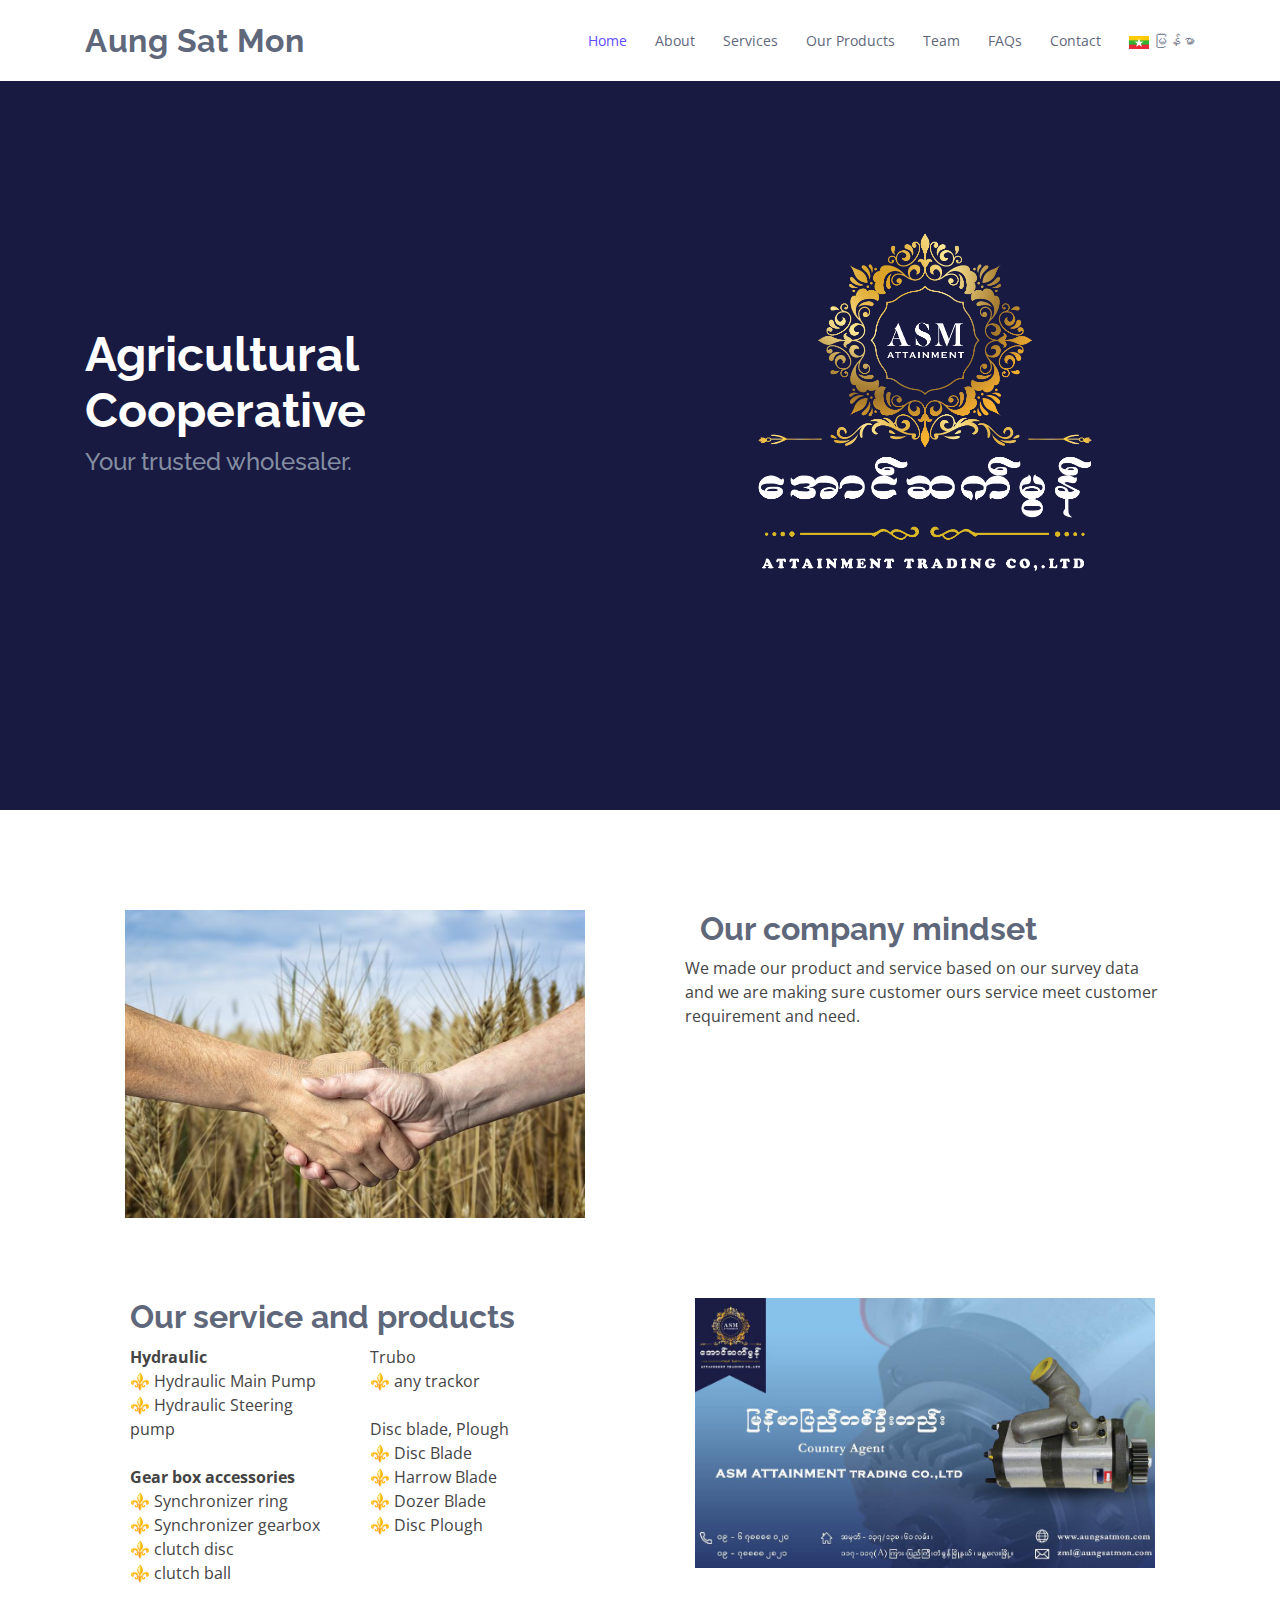
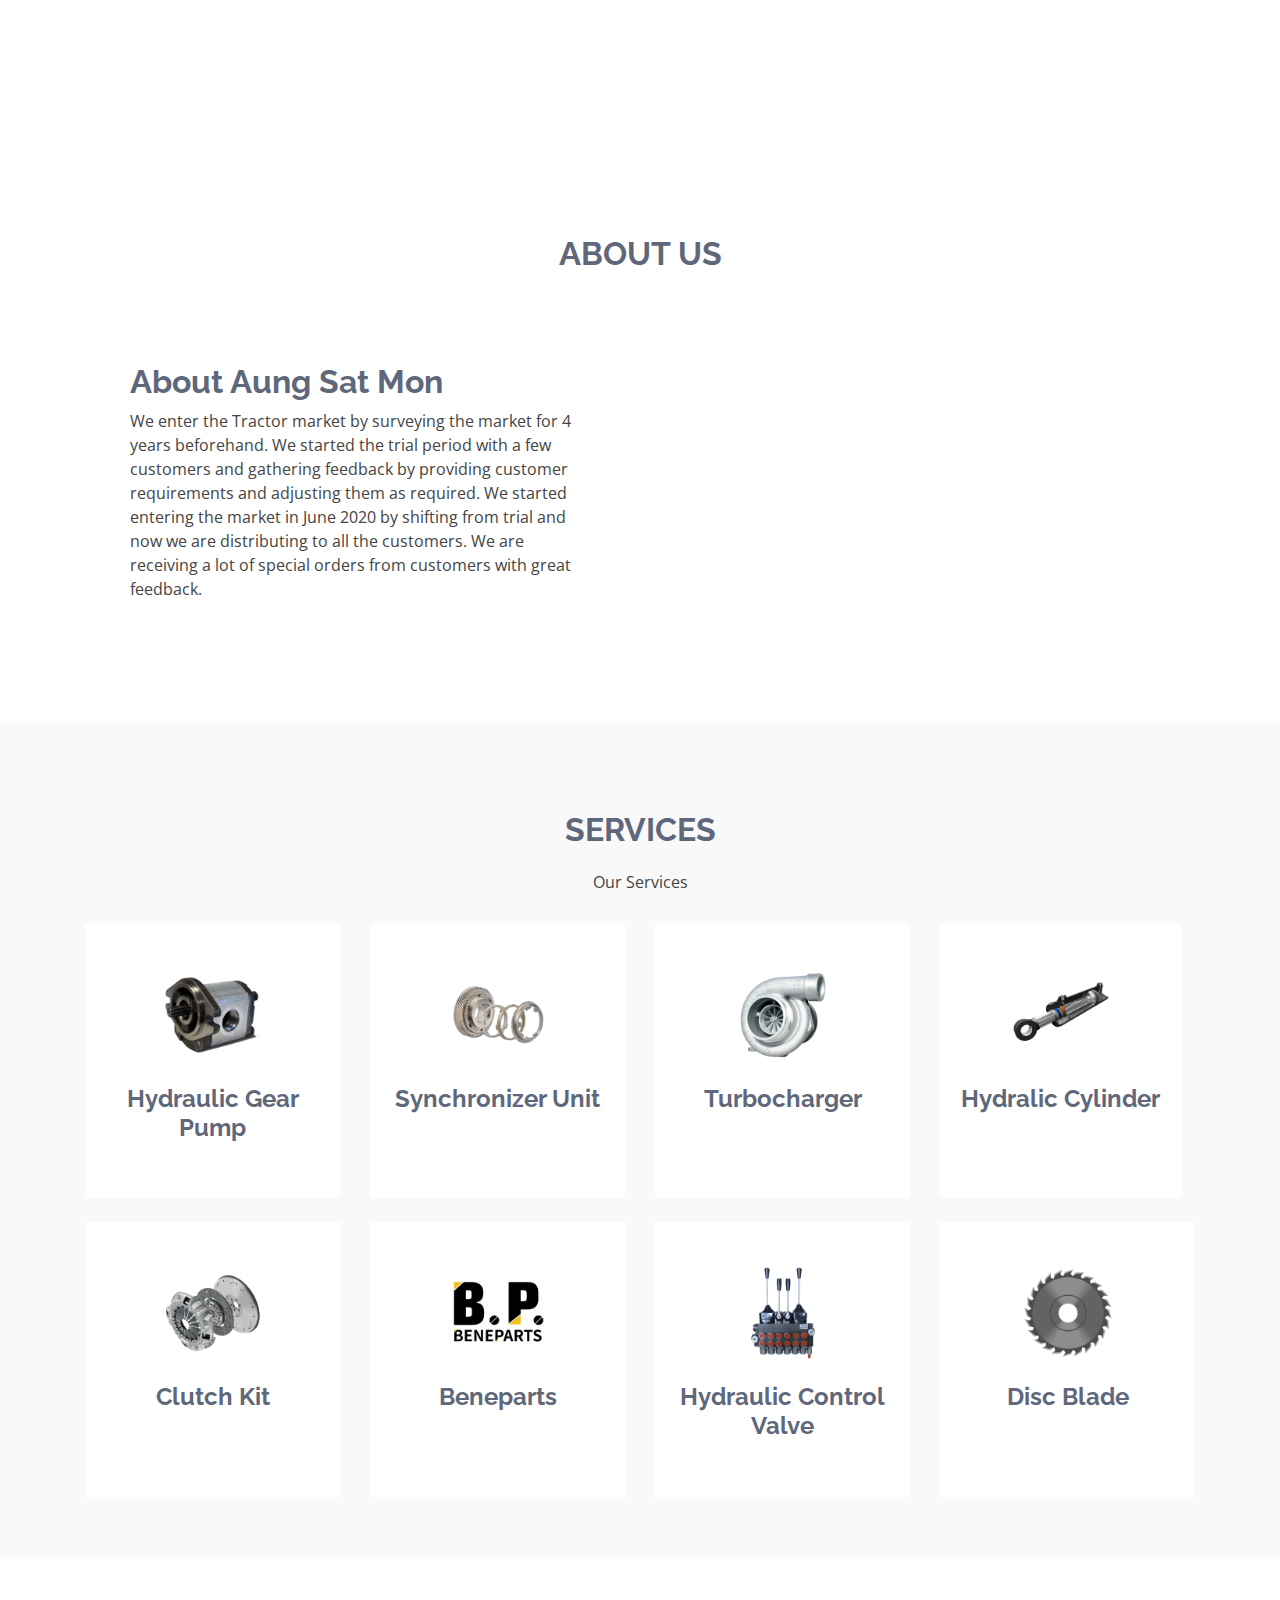
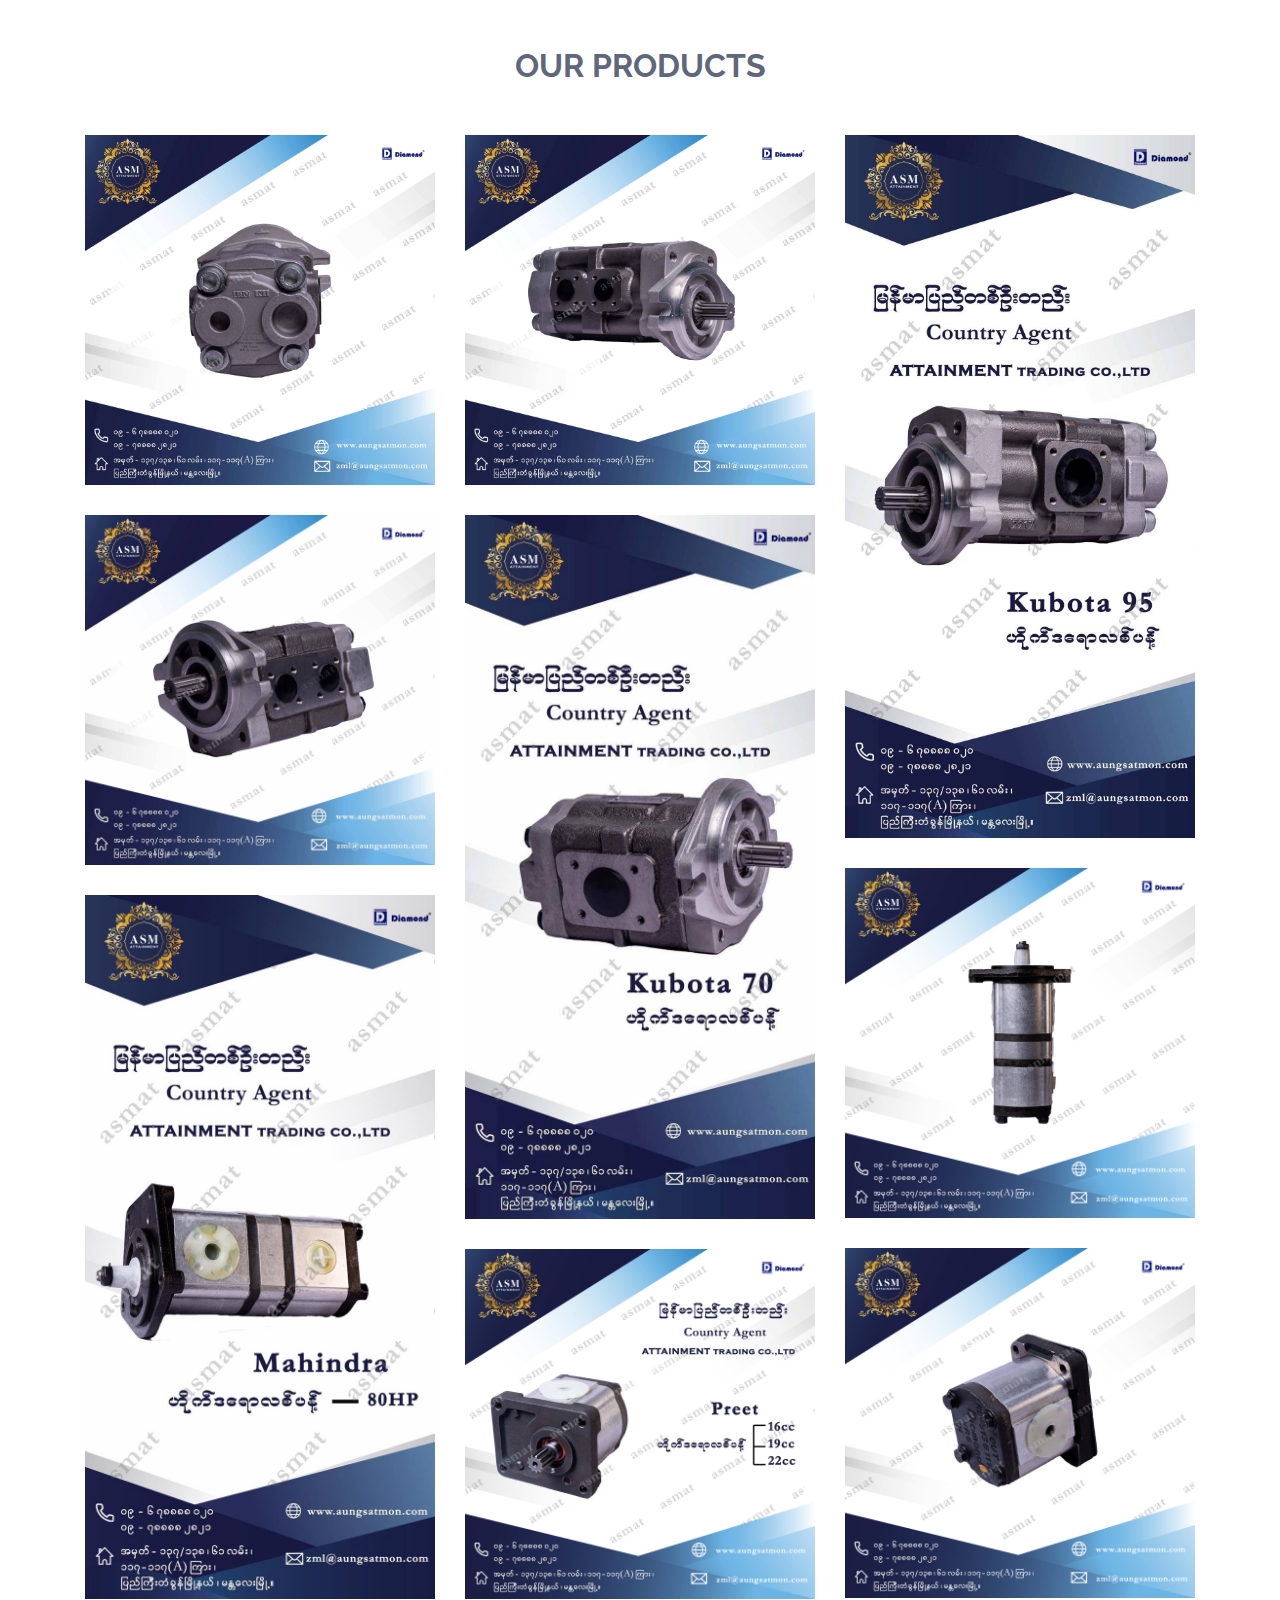
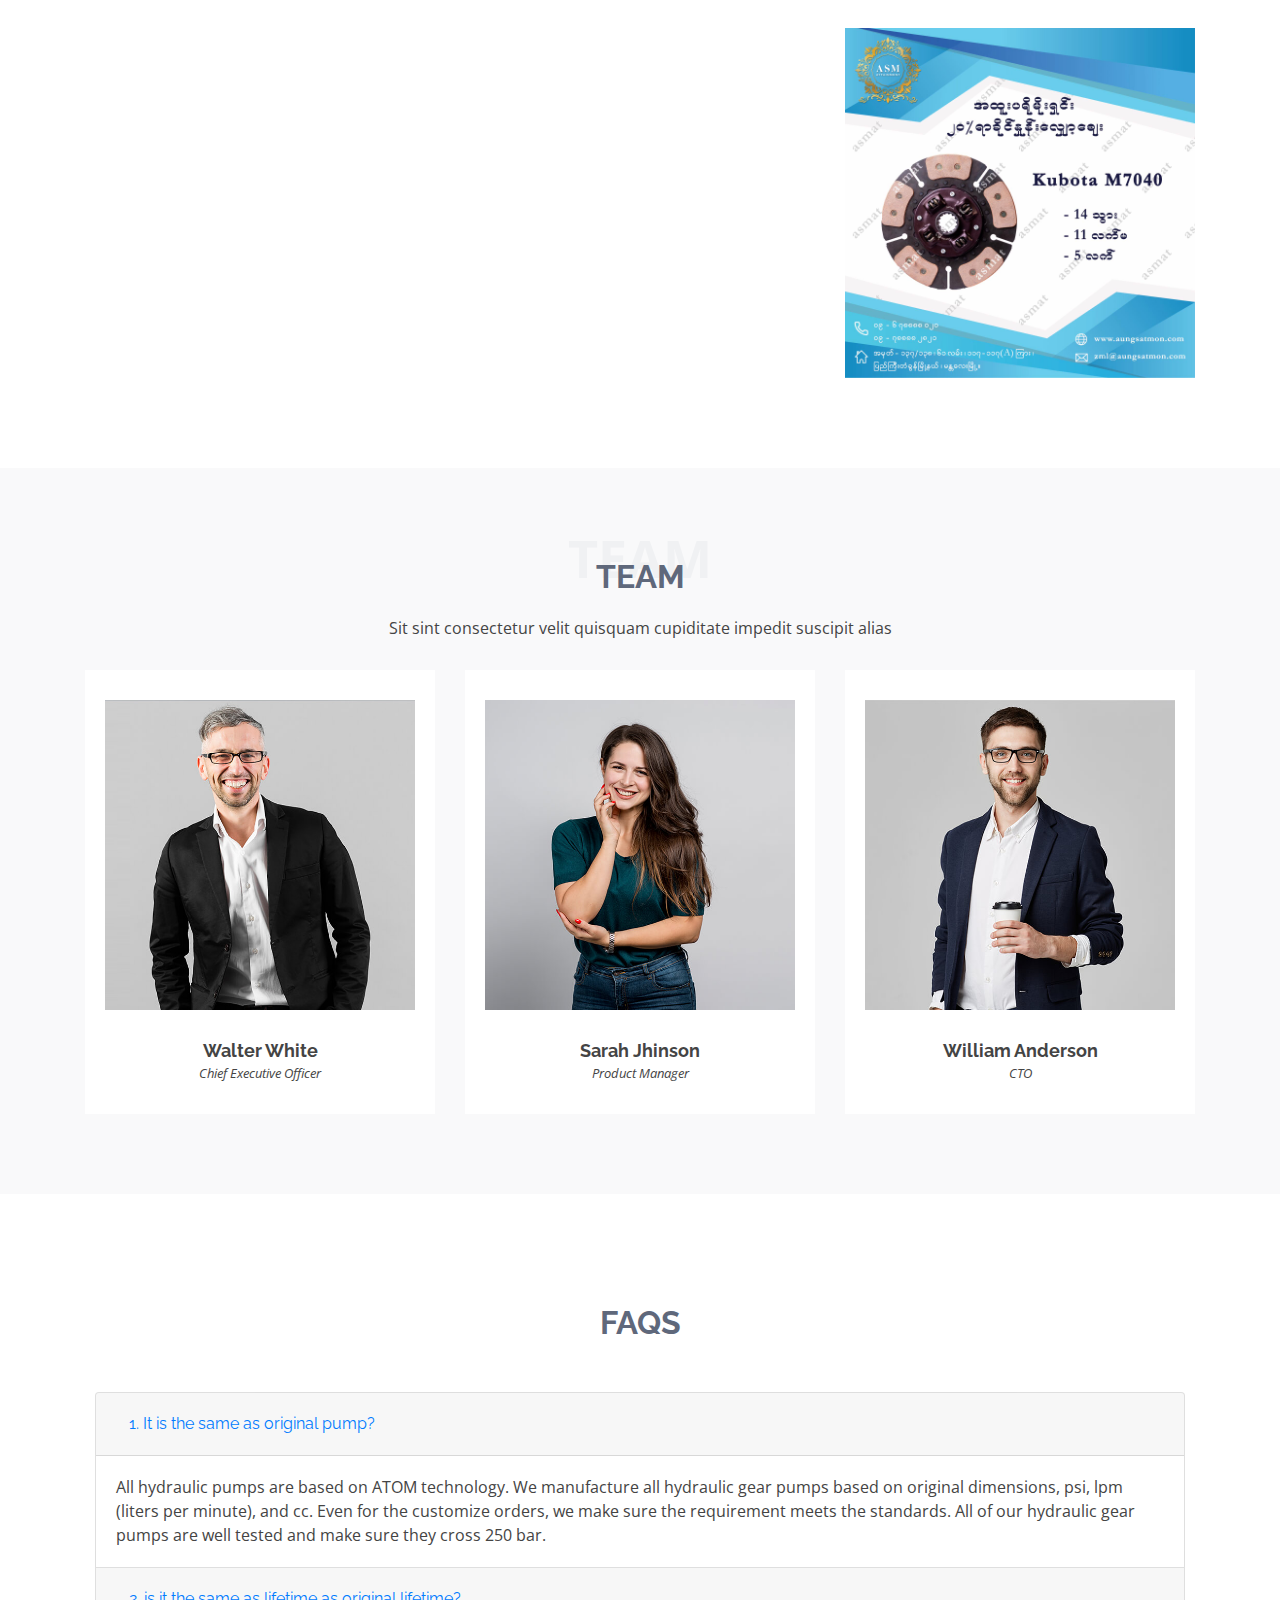
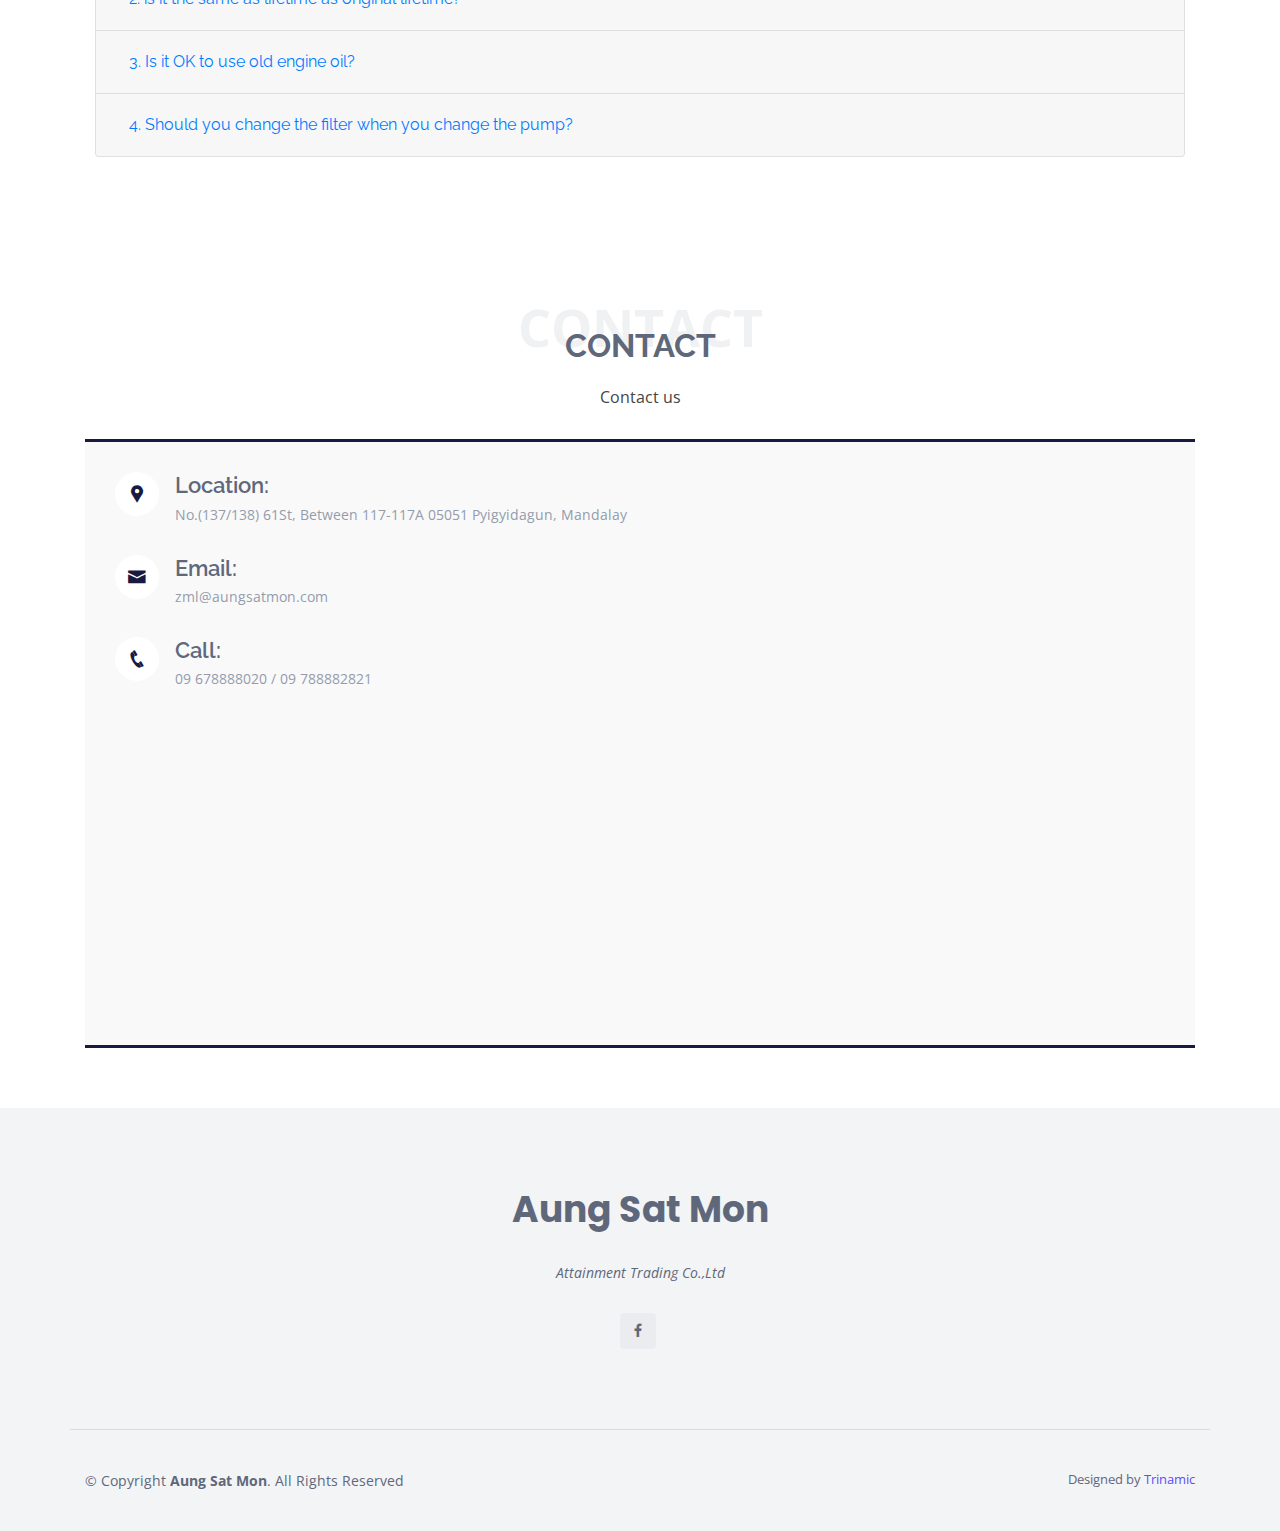
==== commit 182eb615: "change to webp format" ====
--- a/en/index.html
+++ b/en/index.html
@@ -64,7 +64,7 @@
             <li><a href="#contact">Contact</a></li>
             <li>
               <a href="../mm/index.html"
-                ><img src="../assets/img/mm.png" style="width: 20px" />
+                ><img src="../assets/img/mm.webp" style="width: 20px" />
                 မြန်မာ</a
               >
             </li>
@@ -102,7 +102,7 @@
           </div>
           <div class="col-lg-6 order-1 order-lg-2 hero-img">
             <img
-              src="../assets/img/logo.png"
+              src="../assets/img/logo.webp"
               class="img-fluid animated"
               alt=""
             />
@@ -122,7 +122,7 @@
           <div class="row">
             <div class="col-lg-6">
               <img
-                src="../assets/img/handshake.jpg"
+                src="../assets/img/handshake.webp"
                 class="img-fluid"
                 alt=""
                 style="padding: 40px"
@@ -247,7 +247,7 @@
               <div class="icon-box">
                 <div class="icon">
                   <img
-                    src="../assets/img/service/hydralicpump.png"
+                    src="../assets/img/service/hydralicpump.webp"
                     class="img-fluid service-img"
                   />
                 </div>
@@ -261,7 +261,7 @@
               <div class="icon-box">
                 <div class="icon">
                   <img
-                    src="../assets/img/service/sync.png"
+                    src="../assets/img/service/sync.webp"
                     class="img-fluid service-img"
                   />
                 </div>
@@ -275,7 +275,7 @@
               <div class="icon-box">
                 <div class="icon">
                   <img
-                    src="../assets/img/service/turbocharger.png"
+                    src="../assets/img/service/turbocharger.webp"
                     class="img-fluid service-img"
                   />
                 </div>
@@ -289,7 +289,7 @@
               <div class="icon-box">
                 <div class="icon">
                   <img
-                    src="../assets/img/service/hydraliccylindar.png"
+                    src="../assets/img/service/hydraliccylindar.webp"
                     class="img-fluid service-img"
                   />
                 </div>
@@ -301,7 +301,7 @@
               <div class="icon-box">
                 <div class="icon">
                   <img
-                    src="../assets/img/service/clutch-kit.png"
+                    src="../assets/img/service/clutch-kit.webp"
                     class="img-fluid service-img"
                   />
                 </div>
@@ -313,7 +313,7 @@
               <div class="icon-box">
                 <div class="icon">
                   <img
-                    src="../assets/img/service/benepart.png"
+                    src="../assets/img/service/benepart.webp"
                     class="img-fluid service-img"
                   />
                 </div>
@@ -325,7 +325,7 @@
               <div class="icon-box">
                 <div class="icon">
                   <img
-                    src="../assets/img/service/controlvalve.png"
+                    src="../assets/img/service/controlvalve.webp"
                     class="img-fluid service-img"
                   />
                 </div>
@@ -337,7 +337,7 @@
               <div class="icon-box">
                 <div class="icon">
                   <img
-                    src="../assets/img/service/discblade.png"
+                    src="../assets/img/service/discblade.webp"
                     class="img-fluid service-img"
                   />
                 </div>
